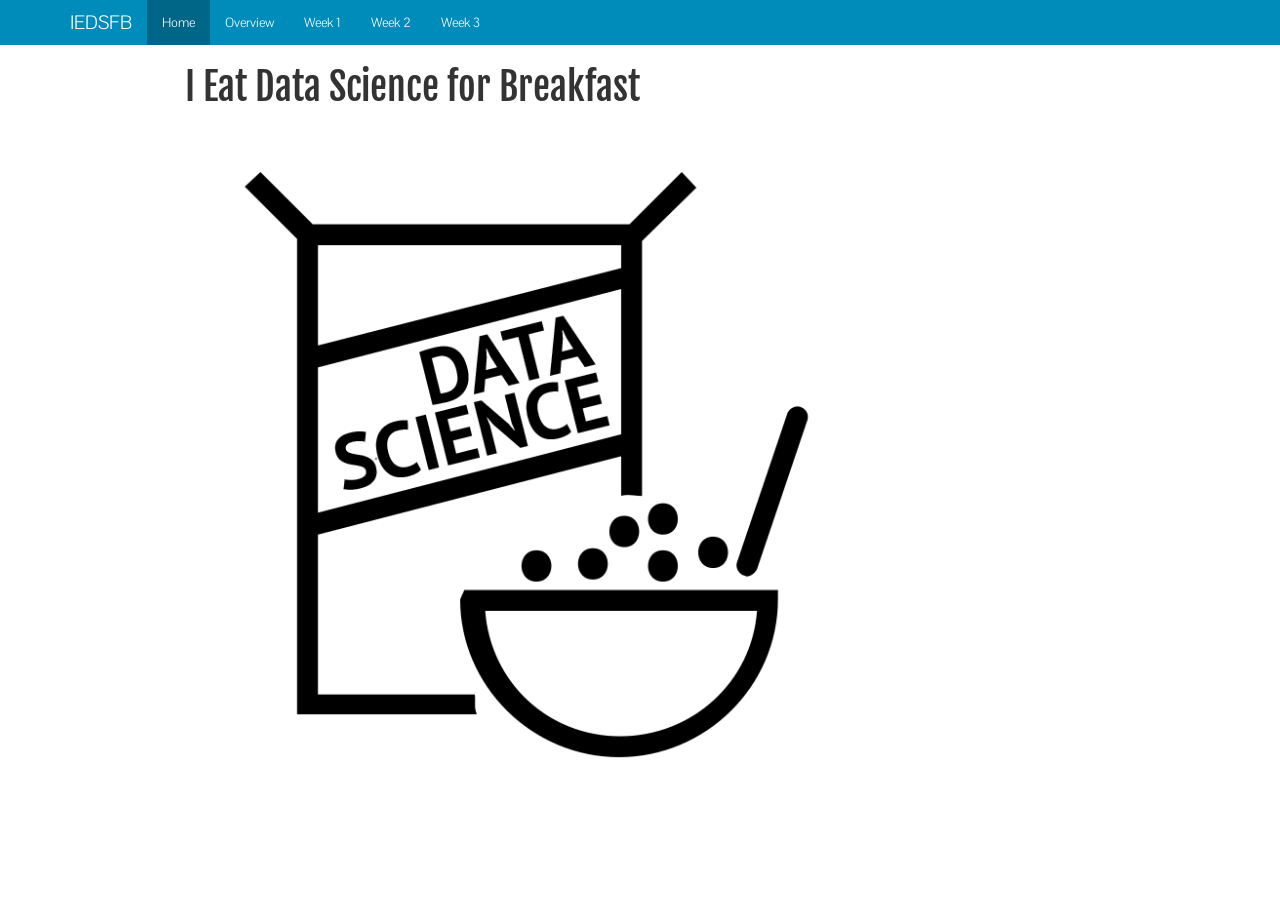
==== index.html @ e8905274 "New w3" ====
<!DOCTYPE html>

<html xmlns="http://www.w3.org/1999/xhtml">

<head>

<meta charset="utf-8" />
<meta http-equiv="Content-Type" content="text/html; charset=utf-8" />
<meta name="generator" content="pandoc" />




<title>I Eat Data Science for Breakfast</title>

<script src="site_libs/jquery-1.11.3/jquery.min.js"></script>
<meta name="viewport" content="width=device-width, initial-scale=1" />
<link href="site_libs/bootstrap-3.3.5/css/yeti.min.css" rel="stylesheet" />
<script src="site_libs/bootstrap-3.3.5/js/bootstrap.min.js"></script>
<script src="site_libs/bootstrap-3.3.5/shim/html5shiv.min.js"></script>
<script src="site_libs/bootstrap-3.3.5/shim/respond.min.js"></script>
<script src="site_libs/navigation-1.1/tabsets.js"></script>




<style type="text/css">
h1 {
  font-size: 34px;
}
h1.title {
  font-size: 38px;
}
h2 {
  font-size: 30px;
}
h3 {
  font-size: 24px;
}
h4 {
  font-size: 18px;
}
h5 {
  font-size: 16px;
}
h6 {
  font-size: 12px;
}
.table th:not([align]) {
  text-align: left;
}
</style>

<link rel="stylesheet" href="styles.css" type="text/css" />

</head>

<body>

<style type = "text/css">
.main-container {
  max-width: 940px;
  margin-left: auto;
  margin-right: auto;
}
code {
  color: inherit;
  background-color: rgba(0, 0, 0, 0.04);
}
img {
  max-width:100%;
  height: auto;
}
.tabbed-pane {
  padding-top: 12px;
}
button.code-folding-btn:focus {
  outline: none;
}
</style>


<style type="text/css">
/* padding for bootstrap navbar */
body {
  padding-top: 45px;
  padding-bottom: 40px;
}
/* offset scroll position for anchor links (for fixed navbar)  */
.section h1 {
  padding-top: 50px;
  margin-top: -50px;
}

.section h2 {
  padding-top: 50px;
  margin-top: -50px;
}
.section h3 {
  padding-top: 50px;
  margin-top: -50px;
}
.section h4 {
  padding-top: 50px;
  margin-top: -50px;
}
.section h5 {
  padding-top: 50px;
  margin-top: -50px;
}
.section h6 {
  padding-top: 50px;
  margin-top: -50px;
}
</style>

<script>
// manage active state of menu based on current page
$(document).ready(function () {
  // active menu anchor
  href = window.location.pathname
  href = href.substr(href.lastIndexOf('/') + 1)
  if (href === "")
    href = "index.html";
  var menuAnchor = $('a[href="' + href + '"]');

  // mark it active
  menuAnchor.parent().addClass('active');

  // if it's got a parent navbar menu mark it active as well
  menuAnchor.closest('li.dropdown').addClass('active');
});
</script>


<div class="container-fluid main-container">

<!-- tabsets -->
<script>
$(document).ready(function () {
  window.buildTabsets("TOC");
});
</script>

<!-- code folding -->






<div class="navbar navbar-inverse  navbar-fixed-top" role="navigation">
  <div class="container">
    <div class="navbar-header">
      <button type="button" class="navbar-toggle collapsed" data-toggle="collapse" data-target="#navbar">
        <span class="icon-bar"></span>
        <span class="icon-bar"></span>
        <span class="icon-bar"></span>
      </button>
      <a class="navbar-brand" href="index.html">IEDSFB</a>
    </div>
    <div id="navbar" class="navbar-collapse collapse">
      <ul class="nav navbar-nav">
        <li>
  <a href="index.html">Home</a>
</li>
<li>
  <a href="overview.html">Overview</a>
</li>
<li>
  <a href="w1.html">Week 1</a>
</li>
<li>
  <a href="w2.html">Week 2</a>
</li>
<li>
  <a href="w3.html">Week 3</a>
</li>
      </ul>
      <ul class="nav navbar-nav navbar-right">
        
      </ul>
    </div><!--/.nav-collapse -->
  </div><!--/.container -->
</div><!--/.navbar -->

<div class="fluid-row" id="header">



<h1 class="title toc-ignore">I Eat Data Science for Breakfast</h1>

</div>


<p><br></p>
<p><img src="img/ieat.png" width="75%" /></p>




</div>

<script>

// add bootstrap table styles to pandoc tables
function bootstrapStylePandocTables() {
  $('tr.header').parent('thead').parent('table').addClass('table table-condensed');
}
$(document).ready(function () {
  bootstrapStylePandocTables();
});


</script>

<!-- dynamically load mathjax for compatibility with self-contained -->
<script>
  (function () {
    var script = document.createElement("script");
    script.type = "text/javascript";
    script.src  = "https://mathjax.rstudio.com/latest/MathJax.js?config=TeX-AMS-MML_HTMLorMML";
    document.getElementsByTagName("head")[0].appendChild(script);
  })();
</script>

</body>
</html>
---- site_libs/bootstrap-3.3.5/css/yeti.min.css ----
@font-face {
  font-family: 'Open Sans';
  font-style: normal;
  font-weight: 300;
  src: url(fonts/OpenSansLight.ttf) format('truetype');
}
@font-face {
  font-family: 'Open Sans';
  font-style: normal;
  font-weight: 400;
  src: url(fonts/OpenSans.ttf) format('truetype');
}
@font-face {
  font-family: 'Open Sans';
  font-style: normal;
  font-weight: 700;
  src: url(fonts/OpenSansBold.ttf) format('truetype');
}
@font-face {
  font-family: 'Open Sans';
  font-style: italic;
  font-weight: 300;
  src: url(fonts/OpenSansLightItalic.ttf) format('truetype');
}
@font-face {
  font-family: 'Open Sans';
  font-style: italic;
  font-weight: 400;
  src: url(fonts/OpenSansItalic.ttf) format('truetype');
}
@font-face {
  font-family: 'Open Sans';
  font-style: italic;
  font-weight: 700;
  src: url(fonts/OpenSansBoldItalic.ttf) format('truetype');
}


/*!
 * bootswatch v3.3.6
 * Homepage: http://bootswatch.com
 * Copyright 2012-2015 Thomas Park
 * Licensed under MIT
 * Based on Bootstrap
*//*!
 * Bootstrap v3.3.6 (http://getbootstrap.com)
 * Copyright 2011-2015 Twitter, Inc.
 * Licensed under MIT (https://github.com/twbs/bootstrap/blob/master/LICENSE)
 *//*! normalize.css v3.0.3 | MIT License | github.com/necolas/normalize.css */html{font-family:sans-serif;-ms-text-size-adjust:100%;-webkit-text-size-adjust:100%}body{margin:0}article,aside,details,figcaption,figure,footer,header,hgroup,main,menu,nav,section,summary{display:block}audio,canvas,progress,video{display:inline-block;vertical-align:baseline}audio:not([controls]){display:none;height:0}[hidden],template{display:none}a{background-color:transparent}a:active,a:hover{outline:0}abbr[title]{border-bottom:1px dotted}b,strong{font-weight:bold}dfn{font-style:italic}h1{font-size:2em;margin:0.67em 0}mark{background:#ff0;color:#000}small{font-size:80%}sub,sup{font-size:75%;line-height:0;position:relative;vertical-align:baseline}sup{top:-0.5em}sub{bottom:-0.25em}img{border:0}svg:not(:root){overflow:hidden}figure{margin:1em 40px}hr{-webkit-box-sizing:content-box;-moz-box-sizing:content-box;box-sizing:content-box;height:0}pre{overflow:auto}code,kbd,pre,samp{font-family:monospace, monospace;font-size:1em}button,input,optgroup,select,textarea{color:inherit;font:inherit;margin:0}button{overflow:visible}button,select{text-transform:none}button,html input[type="button"],input[type="reset"],input[type="submit"]{-webkit-appearance:button;cursor:pointer}button[disabled],html input[disabled]{cursor:default}button::-moz-focus-inner,input::-moz-focus-inner{border:0;padding:0}input{line-height:normal}input[type="checkbox"],input[type="radio"]{-webkit-box-sizing:border-box;-moz-box-sizing:border-box;box-sizing:border-box;padding:0}input[type="number"]::-webkit-inner-spin-button,input[type="number"]::-webkit-outer-spin-button{height:auto}input[type="search"]{-webkit-appearance:textfield;-webkit-box-sizing:content-box;-moz-box-sizing:content-box;box-sizing:content-box}input[type="search"]::-webkit-search-cancel-button,input[type="search"]::-webkit-search-decoration{-webkit-appearance:none}fieldset{border:1px solid #c0c0c0;margin:0 2px;padding:0.35em 0.625em 0.75em}legend{border:0;padding:0}textarea{overflow:auto}optgroup{font-weight:bold}table{border-collapse:collapse;border-spacing:0}td,th{padding:0}/*! Source: https://github.com/h5bp/html5-boilerplate/blob/master/src/css/main.css */@media print{*,*:before,*:after{background:transparent !important;color:#000 !important;-webkit-box-shadow:none !important;box-shadow:none !important;text-shadow:none !important}a,a:visited{text-decoration:underline}a[href]:after{content:" (" attr(href) ")"}abbr[title]:after{content:" (" attr(title) ")"}a[href^="#"]:after,a[href^="javascript:"]:after{content:""}pre,blockquote{border:1px solid #999;page-break-inside:avoid}thead{display:table-header-group}tr,img{page-break-inside:avoid}img{max-width:100% !important}p,h2,h3{orphans:3;widows:3}h2,h3{page-break-after:avoid}.navbar{display:none}.btn>.caret,.dropup>.btn>.caret{border-top-color:#000 !important}.label{border:1px solid #000}.table{border-collapse:collapse !important}.table td,.table th{background-color:#fff !important}.table-bordered th,.table-bordered td{border:1px solid #ddd !important}}@font-face{font-family:'Glyphicons Halflings';src:url('../fonts/glyphicons-halflings-regular.eot');src:url('../fonts/glyphicons-halflings-regular.eot?#iefix') format('embedded-opentype'),url('../fonts/glyphicons-halflings-regular.woff') format('woff'),url('../fonts/glyphicons-halflings-regular.ttf') format('truetype'),url('../fonts/glyphicons-halflings-regular.svg#glyphicons_halflingsregular') format('svg')}.glyphicon{position:relative;top:1px;display:inline-block;font-family:'Glyphicons Halflings';font-style:normal;font-weight:normal;line-height:1;-webkit-font-smoothing:antialiased;-moz-osx-font-smoothing:grayscale}.glyphicon-asterisk:before{content:"\002a"}.glyphicon-plus:before{content:"\002b"}.glyphicon-euro:before,.glyphicon-eur:before{content:"\20ac"}.glyphicon-minus:before{content:"\2212"}.glyphicon-cloud:before{content:"\2601"}.glyphicon-envelope:before{content:"\2709"}.glyphicon-pencil:before{content:"\270f"}.glyphicon-glass:before{content:"\e001"}.glyphicon-music:before{content:"\e002"}.glyphicon-search:before{content:"\e003"}.glyphicon-heart:before{content:"\e005"}.glyphicon-star:before{content:"\e006"}.glyphicon-star-empty:before{content:"\e007"}.glyphicon-user:before{content:"\e008"}.glyphicon-film:before{content:"\e009"}.glyphicon-th-large:before{content:"\e010"}.glyphicon-th:before{content:"\e011"}.glyphicon-th-list:before{content:"\e012"}.glyphicon-ok:before{content:"\e013"}.glyphicon-remove:before{content:"\e014"}.glyphicon-zoom-in:before{content:"\e015"}.glyphicon-zoom-out:before{content:"\e016"}.glyphicon-off:before{content:"\e017"}.glyphicon-signal:before{content:"\e018"}.glyphicon-cog:before{content:"\e019"}.glyphicon-trash:before{content:"\e020"}.glyphicon-home:before{content:"\e021"}.glyphicon-file:before{content:"\e022"}.glyphicon-time:before{content:"\e023"}.glyphicon-road:before{content:"\e024"}.glyphicon-download-alt:before{content:"\e025"}.glyphicon-download:before{content:"\e026"}.glyphicon-upload:before{content:"\e027"}.glyphicon-inbox:before{content:"\e028"}.glyphicon-play-circle:before{content:"\e029"}.glyphicon-repeat:before{content:"\e030"}.glyphicon-refresh:before{content:"\e031"}.glyphicon-list-alt:before{content:"\e032"}.glyphicon-lock:before{content:"\e033"}.glyphicon-flag:before{content:"\e034"}.glyphicon-headphones:before{content:"\e035"}.glyphicon-volume-off:before{content:"\e036"}.glyphicon-volume-down:before{content:"\e037"}.glyphicon-volume-up:before{content:"\e038"}.glyphicon-qrcode:before{content:"\e039"}.glyphicon-barcode:before{content:"\e040"}.glyphicon-tag:before{content:"\e041"}.glyphicon-tags:before{content:"\e042"}.glyphicon-book:before{content:"\e043"}.glyphicon-bookmark:before{content:"\e044"}.glyphicon-print:before{content:"\e045"}.glyphicon-camera:before{content:"\e046"}.glyphicon-font:before{content:"\e047"}.glyphicon-bold:before{content:"\e048"}.glyphicon-italic:before{content:"\e049"}.glyphicon-text-height:before{content:"\e050"}.glyphicon-text-width:before{content:"\e051"}.glyphicon-align-left:before{content:"\e052"}.glyphicon-align-center:before{content:"\e053"}.glyphicon-align-right:before{content:"\e054"}.glyphicon-align-justify:before{content:"\e055"}.glyphicon-list:before{content:"\e056"}.glyphicon-indent-left:before{content:"\e057"}.glyphicon-indent-right:before{content:"\e058"}.glyphicon-facetime-video:before{content:"\e059"}.glyphicon-picture:before{content:"\e060"}.glyphicon-map-marker:before{content:"\e062"}.glyphicon-adjust:before{content:"\e063"}.glyphicon-tint:before{content:"\e064"}.glyphicon-edit:before{content:"\e065"}.glyphicon-share:before{content:"\e066"}.glyphicon-check:before{content:"\e067"}.glyphicon-move:before{content:"\e068"}.glyphicon-step-backward:before{content:"\e069"}.glyphicon-fast-backward:before{content:"\e070"}.glyphicon-backward:before{content:"\e071"}.glyphicon-play:before{content:"\e072"}.glyphicon-pause:before{content:"\e073"}.glyphicon-stop:before{content:"\e074"}.glyphicon-forward:before{content:"\e075"}.glyphicon-fast-forward:before{content:"\e076"}.glyphicon-step-forward:before{content:"\e077"}.glyphicon-eject:before{content:"\e078"}.glyphicon-chevron-left:before{content:"\e079"}.glyphicon-chevron-right:before{content:"\e080"}.glyphicon-plus-sign:before{content:"\e081"}.glyphicon-minus-sign:before{content:"\e082"}.glyphicon-remove-sign:before{content:"\e083"}.glyphicon-ok-sign:before{content:"\e084"}.glyphicon-question-sign:before{content:"\e085"}.glyphicon-info-sign:before{content:"\e086"}.glyphicon-screenshot:before{content:"\e087"}.glyphicon-remove-circle:before{content:"\e088"}.glyphicon-ok-circle:before{content:"\e089"}.glyphicon-ban-circle:before{content:"\e090"}.glyphicon-arrow-left:before{content:"\e091"}.glyphicon-arrow-right:before{content:"\e092"}.glyphicon-arrow-up:before{content:"\e093"}.glyphicon-arrow-down:before{content:"\e094"}.glyphicon-share-alt:before{content:"\e095"}.glyphicon-resize-full:before{content:"\e096"}.glyphicon-resize-small:before{content:"\e097"}.glyphicon-exclamation-sign:before{content:"\e101"}.glyphicon-gift:before{content:"\e102"}.glyphicon-leaf:before{content:"\e103"}.glyphicon-fire:before{content:"\e104"}.glyphicon-eye-open:before{content:"\e105"}.glyphicon-eye-close:before{content:"\e106"}.glyphicon-warning-sign:before{content:"\e107"}.glyphicon-plane:before{content:"\e108"}.glyphicon-calendar:before{content:"\e109"}.glyphicon-random:before{content:"\e110"}.glyphicon-comment:before{content:"\e111"}.glyphicon-magnet:before{content:"\e112"}.glyphicon-chevron-up:before{content:"\e113"}.glyphicon-chevron-down:before{content:"\e114"}.glyphicon-retweet:before{content:"\e115"}.glyphicon-shopping-cart:before{content:"\e116"}.glyphicon-folder-close:before{content:"\e117"}.glyphicon-folder-open:before{content:"\e118"}.glyphicon-resize-vertical:before{content:"\e119"}.glyphicon-resize-horizontal:before{content:"\e120"}.glyphicon-hdd:before{content:"\e121"}.glyphicon-bullhorn:before{content:"\e122"}.glyphicon-bell:before{content:"\e123"}.glyphicon-certificate:before{content:"\e124"}.glyphicon-thumbs-up:before{content:"\e125"}.glyphicon-thumbs-down:before{content:"\e126"}.glyphicon-hand-right:before{content:"\e127"}.glyphicon-hand-left:before{content:"\e128"}.glyphicon-hand-up:before{content:"\e129"}.glyphicon-hand-down:before{content:"\e130"}.glyphicon-circle-arrow-right:before{content:"\e131"}.glyphicon-circle-arrow-left:before{content:"\e132"}.glyphicon-circle-arrow-up:before{content:"\e133"}.glyphicon-circle-arrow-down:before{content:"\e134"}.glyphicon-globe:before{content:"\e135"}.glyphicon-wrench:before{content:"\e136"}.glyphicon-tasks:before{content:"\e137"}.glyphicon-filter:before{content:"\e138"}.glyphicon-briefcase:before{content:"\e139"}.glyphicon-fullscreen:before{content:"\e140"}.glyphicon-dashboard:before{content:"\e141"}.glyphicon-paperclip:before{content:"\e142"}.glyphicon-heart-empty:before{content:"\e143"}.glyphicon-link:before{content:"\e144"}.glyphicon-phone:before{content:"\e145"}.glyphicon-pushpin:before{content:"\e146"}.glyphicon-usd:before{content:"\e148"}.glyphicon-gbp:before{content:"\e149"}.glyphicon-sort:before{content:"\e150"}.glyphicon-sort-by-alphabet:before{content:"\e151"}.glyphicon-sort-by-alphabet-alt:before{content:"\e152"}.glyphicon-sort-by-order:before{content:"\e153"}.glyphicon-sort-by-order-alt:before{content:"\e154"}.glyphicon-sort-by-attributes:before{content:"\e155"}.glyphicon-sort-by-attributes-alt:before{content:"\e156"}.glyphicon-unchecked:before{content:"\e157"}.glyphicon-expand:before{content:"\e158"}.glyphicon-collapse-down:before{content:"\e159"}.glyphicon-collapse-up:before{content:"\e160"}.glyphicon-log-in:before{content:"\e161"}.glyphicon-flash:before{content:"\e162"}.glyphicon-log-out:before{content:"\e163"}.glyphicon-new-window:before{content:"\e164"}.glyphicon-record:before{content:"\e165"}.glyphicon-save:before{content:"\e166"}.glyphicon-open:before{content:"\e167"}.glyphicon-saved:before{content:"\e168"}.glyphicon-import:before{content:"\e169"}.glyphicon-export:before{content:"\e170"}.glyphicon-send:before{content:"\e171"}.glyphicon-floppy-disk:before{content:"\e172"}.glyphicon-floppy-saved:before{content:"\e173"}.glyphicon-floppy-remove:before{content:"\e174"}.glyphicon-floppy-save:before{content:"\e175"}.glyphicon-floppy-open:before{content:"\e176"}.glyphicon-credit-card:before{content:"\e177"}.glyphicon-transfer:before{content:"\e178"}.glyphicon-cutlery:before{content:"\e179"}.glyphicon-header:before{content:"\e180"}.glyphicon-compressed:before{content:"\e181"}.glyphicon-earphone:before{content:"\e182"}.glyphicon-phone-alt:before{content:"\e183"}.glyphicon-tower:before{content:"\e184"}.glyphicon-stats:before{content:"\e185"}.glyphicon-sd-video:before{content:"\e186"}.glyphicon-hd-video:before{content:"\e187"}.glyphicon-subtitles:before{content:"\e188"}.glyphicon-sound-stereo:before{content:"\e189"}.glyphicon-sound-dolby:before{content:"\e190"}.glyphicon-sound-5-1:before{content:"\e191"}.glyphicon-sound-6-1:before{content:"\e192"}.glyphicon-sound-7-1:before{content:"\e193"}.glyphicon-copyright-mark:before{content:"\e194"}.glyphicon-registration-mark:before{content:"\e195"}.glyphicon-cloud-download:before{content:"\e197"}.glyphicon-cloud-upload:before{content:"\e198"}.glyphicon-tree-conifer:before{content:"\e199"}.glyphicon-tree-deciduous:before{content:"\e200"}.glyphicon-cd:before{content:"\e201"}.glyphicon-save-file:before{content:"\e202"}.glyphicon-open-file:before{content:"\e203"}.glyphicon-level-up:before{content:"\e204"}.glyphicon-copy:before{content:"\e205"}.glyphicon-paste:before{content:"\e206"}.glyphicon-alert:before{content:"\e209"}.glyphicon-equalizer:before{content:"\e210"}.glyphicon-king:before{content:"\e211"}.glyphicon-queen:before{content:"\e212"}.glyphicon-pawn:before{content:"\e213"}.glyphicon-bishop:before{content:"\e214"}.glyphicon-knight:before{content:"\e215"}.glyphicon-baby-formula:before{content:"\e216"}.glyphicon-tent:before{content:"\26fa"}.glyphicon-blackboard:before{content:"\e218"}.glyphicon-bed:before{content:"\e219"}.glyphicon-apple:before{content:"\f8ff"}.glyphicon-erase:before{content:"\e221"}.glyphicon-hourglass:before{content:"\231b"}.glyphicon-lamp:before{content:"\e223"}.glyphicon-duplicate:before{content:"\e224"}.glyphicon-piggy-bank:before{content:"\e225"}.glyphicon-scissors:before{content:"\e226"}.glyphicon-bitcoin:before{content:"\e227"}.glyphicon-btc:before{content:"\e227"}.glyphicon-xbt:before{content:"\e227"}.glyphicon-yen:before{content:"\00a5"}.glyphicon-jpy:before{content:"\00a5"}.glyphicon-ruble:before{content:"\20bd"}.glyphicon-rub:before{content:"\20bd"}.glyphicon-scale:before{content:"\e230"}.glyphicon-ice-lolly:before{content:"\e231"}.glyphicon-ice-lolly-tasted:before{content:"\e232"}.glyphicon-education:before{content:"\e233"}.glyphicon-option-horizontal:before{content:"\e234"}.glyphicon-option-vertical:before{content:"\e235"}.glyphicon-menu-hamburger:before{content:"\e236"}.glyphicon-modal-window:before{content:"\e237"}.glyphicon-oil:before{content:"\e238"}.glyphicon-grain:before{content:"\e239"}.glyphicon-sunglasses:before{content:"\e240"}.glyphicon-text-size:before{content:"\e241"}.glyphicon-text-color:before{content:"\e242"}.glyphicon-text-background:before{content:"\e243"}.glyphicon-object-align-top:before{content:"\e244"}.glyphicon-object-align-bottom:before{content:"\e245"}.glyphicon-object-align-horizontal:before{content:"\e246"}.glyphicon-object-align-left:before{content:"\e247"}.glyphicon-object-align-vertical:before{content:"\e248"}.glyphicon-object-align-right:before{content:"\e249"}.glyphicon-triangle-right:before{content:"\e250"}.glyphicon-triangle-left:before{content:"\e251"}.glyphicon-triangle-bottom:before{content:"\e252"}.glyphicon-triangle-top:before{content:"\e253"}.glyphicon-console:before{content:"\e254"}.glyphicon-superscript:before{content:"\e255"}.glyphicon-subscript:before{content:"\e256"}.glyphicon-menu-left:before{content:"\e257"}.glyphicon-menu-right:before{content:"\e258"}.glyphicon-menu-down:before{content:"\e259"}.glyphicon-menu-up:before{content:"\e260"}*{-webkit-box-sizing:border-box;-moz-box-sizing:border-box;box-sizing:border-box}*:before,*:after{-webkit-box-sizing:border-box;-moz-box-sizing:border-box;box-sizing:border-box}html{font-size:10px;-webkit-tap-highlight-color:rgba(0,0,0,0)}body{font-family:"Open Sans","Helvetica Neue",Helvetica,Arial,sans-serif;font-size:15px;line-height:1.4;color:#222222;background-color:#ffffff}input,button,select,textarea{font-family:inherit;font-size:inherit;line-height:inherit}a{color:#008cba;text-decoration:none}a:hover,a:focus{color:#008cba;text-decoration:underline}a:focus{outline:thin dotted;outline:5px auto -webkit-focus-ring-color;outline-offset:-2px}figure{margin:0}img{vertical-align:middle}.img-responsive,.thumbnail>img,.thumbnail a>img,.carousel-inner>.item>img,.carousel-inner>.item>a>img{display:block;max-width:100%;height:auto}.img-rounded{border-radius:0}.img-thumbnail{padding:4px;line-height:1.4;background-color:#ffffff;border:1px solid #dddddd;border-radius:0;-webkit-transition:all .2s ease-in-out;-o-transition:all .2s ease-in-out;transition:all .2s ease-in-out;display:inline-block;max-width:100%;height:auto}.img-circle{border-radius:50%}hr{margin-top:21px;margin-bottom:21px;border:0;border-top:1px solid #dddddd}.sr-only{position:absolute;width:1px;height:1px;margin:-1px;padding:0;overflow:hidden;clip:rect(0, 0, 0, 0);border:0}.sr-only-focusable:active,.sr-only-focusable:focus{position:static;width:auto;height:auto;margin:0;overflow:visible;clip:auto}[role="button"]{cursor:pointer}h1,h2,h3,h4,h5,h6,.h1,.h2,.h3,.h4,.h5,.h6{font-family:"Open Sans","Helvetica Neue",Helvetica,Arial,sans-serif;font-weight:300;line-height:1.1;color:inherit}h1 small,h2 small,h3 small,h4 small,h5 small,h6 small,.h1 small,.h2 small,.h3 small,.h4 small,.h5 small,.h6 small,h1 .small,h2 .small,h3 .small,h4 .small,h5 .small,h6 .small,.h1 .small,.h2 .small,.h3 .small,.h4 .small,.h5 .small,.h6 .small{font-weight:normal;line-height:1;color:#999999}h1,.h1,h2,.h2,h3,.h3{margin-top:21px;margin-bottom:10.5px}h1 small,.h1 small,h2 small,.h2 small,h3 small,.h3 small,h1 .small,.h1 .small,h2 .small,.h2 .small,h3 .small,.h3 .small{font-size:65%}h4,.h4,h5,.h5,h6,.h6{margin-top:10.5px;margin-bottom:10.5px}h4 small,.h4 small,h5 small,.h5 small,h6 small,.h6 small,h4 .small,.h4 .small,h5 .small,.h5 .small,h6 .small,.h6 .small{font-size:75%}h1,.h1{font-size:39px}h2,.h2{font-size:32px}h3,.h3{font-size:26px}h4,.h4{font-size:19px}h5,.h5{font-size:15px}h6,.h6{font-size:13px}p{margin:0 0 10.5px}.lead{margin-bottom:21px;font-size:17px;font-weight:300;line-height:1.4}@media (min-width:768px){.lead{font-size:22.5px}}small,.small{font-size:80%}mark,.mark{background-color:#fcf8e3;padding:.2em}.text-left{text-align:left}.text-right{text-align:right}.text-center{text-align:center}.text-justify{text-align:justify}.text-nowrap{white-space:nowrap}.text-lowercase{text-transform:lowercase}.text-uppercase{text-transform:uppercase}.text-capitalize{text-transform:capitalize}.text-muted{color:#999999}.text-primary{color:#008cba}a.text-primary:hover,a.text-primary:focus{color:#006687}.text-success{color:#43ac6a}a.text-success:hover,a.text-success:focus{color:#358753}.text-info{color:#5bc0de}a.text-info:hover,a.text-info:focus{color:#31b0d5}.text-warning{color:#e99002}a.text-warning:hover,a.text-warning:focus{color:#b67102}.text-danger{color:#f04124}a.text-danger:hover,a.text-danger:focus{color:#d32a0e}.bg-primary{color:#fff;background-color:#008cba}a.bg-primary:hover,a.bg-primary:focus{background-color:#006687}.bg-success{background-color:#dff0d8}a.bg-success:hover,a.bg-success:focus{background-color:#c1e2b3}.bg-info{background-color:#d9edf7}a.bg-info:hover,a.bg-info:focus{background-color:#afd9ee}.bg-warning{background-color:#fcf8e3}a.bg-warning:hover,a.bg-warning:focus{background-color:#f7ecb5}.bg-danger{background-color:#f2dede}a.bg-danger:hover,a.bg-danger:focus{background-color:#e4b9b9}.page-header{padding-bottom:9.5px;margin:42px 0 21px;border-bottom:1px solid #dddddd}ul,ol{margin-top:0;margin-bottom:10.5px}ul ul,ol ul,ul ol,ol ol{margin-bottom:0}.list-unstyled{padding-left:0;list-style:none}.list-inline{padding-left:0;list-style:none;margin-left:-5px}.list-inline>li{display:inline-block;padding-left:5px;padding-right:5px}dl{margin-top:0;margin-bottom:21px}dt,dd{line-height:1.4}dt{font-weight:bold}dd{margin-left:0}@media (min-width:768px){.dl-horizontal dt{float:left;width:160px;clear:left;text-align:right;overflow:hidden;text-overflow:ellipsis;white-space:nowrap}.dl-horizontal dd{margin-left:180px}}abbr[title],abbr[data-original-title]{cursor:help;border-bottom:1px dotted #999999}.initialism{font-size:90%;text-transform:uppercase}blockquote{padding:10.5px 21px;margin:0 0 21px;font-size:18.75px;border-left:5px solid #dddddd}blockquote p:last-child,blockquote ul:last-child,blockquote ol:last-child{margin-bottom:0}blockquote footer,blockquote small,blockquote .small{display:block;font-size:80%;line-height:1.4;color:#6f6f6f}blockquote footer:before,blockquote small:before,blockquote .small:before{content:'\2014 \00A0'}.blockquote-reverse,blockquote.pull-right{padding-right:15px;padding-left:0;border-right:5px solid #dddddd;border-left:0;text-align:right}.blockquote-reverse footer:before,blockquote.pull-right footer:before,.blockquote-reverse small:before,blockquote.pull-right small:before,.blockquote-reverse .small:before,blockquote.pull-right .small:before{content:''}.blockquote-reverse footer:after,blockquote.pull-right footer:after,.blockquote-reverse small:after,blockquote.pull-right small:after,.blockquote-reverse .small:after,blockquote.pull-right .small:after{content:'\00A0 \2014'}address{margin-bottom:21px;font-style:normal;line-height:1.4}code,kbd,pre,samp{font-family:monospace}code{padding:2px 4px;font-size:90%;color:#c7254e;background-color:#f9f2f4;border-radius:0}kbd{padding:2px 4px;font-size:90%;color:#ffffff;background-color:#333333;border-radius:0;-webkit-box-shadow:inset 0 -1px 0 rgba(0,0,0,0.25);box-shadow:inset 0 -1px 0 rgba(0,0,0,0.25)}kbd kbd{padding:0;font-size:100%;font-weight:bold;-webkit-box-shadow:none;box-shadow:none}pre{display:block;padding:10px;margin:0 0 10.5px;font-size:14px;line-height:1.4;word-break:break-all;word-wrap:break-word;color:#333333;background-color:#f5f5f5;border:1px solid #cccccc;border-radius:0}pre code{padding:0;font-size:inherit;color:inherit;white-space:pre-wrap;background-color:transparent;border-radius:0}.pre-scrollable{max-height:340px;overflow-y:scroll}.container{margin-right:auto;margin-left:auto;padding-left:15px;padding-right:15px}@media (min-width:768px){.container{width:750px}}@media (min-width:992px){.container{width:970px}}@media (min-width:1200px){.container{width:1170px}}.container-fluid{margin-right:auto;margin-left:auto;padding-left:15px;padding-right:15px}.row{margin-left:-15px;margin-right:-15px}.col-xs-1,.col-sm-1,.col-md-1,.col-lg-1,.col-xs-2,.col-sm-2,.col-md-2,.col-lg-2,.col-xs-3,.col-sm-3,.col-md-3,.col-lg-3,.col-xs-4,.col-sm-4,.col-md-4,.col-lg-4,.col-xs-5,.col-sm-5,.col-md-5,.col-lg-5,.col-xs-6,.col-sm-6,.col-md-6,.col-lg-6,.col-xs-7,.col-sm-7,.col-md-7,.col-lg-7,.col-xs-8,.col-sm-8,.col-md-8,.col-lg-8,.col-xs-9,.col-sm-9,.col-md-9,.col-lg-9,.col-xs-10,.col-sm-10,.col-md-10,.col-lg-10,.col-xs-11,.col-sm-11,.col-md-11,.col-lg-11,.col-xs-12,.col-sm-12,.col-md-12,.col-lg-12{position:relative;min-height:1px;padding-left:15px;padding-right:15px}.col-xs-1,.col-xs-2,.col-xs-3,.col-xs-4,.col-xs-5,.col-xs-6,.col-xs-7,.col-xs-8,.col-xs-9,.col-xs-10,.col-xs-11,.col-xs-12{float:left}.col-xs-12{width:100%}.col-xs-11{width:91.66666667%}.col-xs-10{width:83.33333333%}.col-xs-9{width:75%}.col-xs-8{width:66.66666667%}.col-xs-7{width:58.33333333%}.col-xs-6{width:50%}.col-xs-5{width:41.66666667%}.col-xs-4{width:33.33333333%}.col-xs-3{width:25%}.col-xs-2{width:16.66666667%}.col-xs-1{width:8.33333333%}.col-xs-pull-12{right:100%}.col-xs-pull-11{right:91.66666667%}.col-xs-pull-10{right:83.33333333%}.col-xs-pull-9{right:75%}.col-xs-pull-8{right:66.66666667%}.col-xs-pull-7{right:58.33333333%}.col-xs-pull-6{right:50%}.col-xs-pull-5{right:41.66666667%}.col-xs-pull-4{right:33.33333333%}.col-xs-pull-3{right:25%}.col-xs-pull-2{right:16.66666667%}.col-xs-pull-1{right:8.33333333%}.col-xs-pull-0{right:auto}.col-xs-push-12{left:100%}.col-xs-push-11{left:91.66666667%}.col-xs-push-10{left:83.33333333%}.col-xs-push-9{left:75%}.col-xs-push-8{left:66.66666667%}.col-xs-push-7{left:58.33333333%}.col-xs-push-6{left:50%}.col-xs-push-5{left:41.66666667%}.col-xs-push-4{left:33.33333333%}.col-xs-push-3{left:25%}.col-xs-push-2{left:16.66666667%}.col-xs-push-1{left:8.33333333%}.col-xs-push-0{left:auto}.col-xs-offset-12{margin-left:100%}.col-xs-offset-11{margin-left:91.66666667%}.col-xs-offset-10{margin-left:83.33333333%}.col-xs-offset-9{margin-left:75%}.col-xs-offset-8{margin-left:66.66666667%}.col-xs-offset-7{margin-left:58.33333333%}.col-xs-offset-6{margin-left:50%}.col-xs-offset-5{margin-left:41.66666667%}.col-xs-offset-4{margin-left:33.33333333%}.col-xs-offset-3{margin-left:25%}.col-xs-offset-2{margin-left:16.66666667%}.col-xs-offset-1{margin-left:8.33333333%}.col-xs-offset-0{margin-left:0%}@media (min-width:768px){.col-sm-1,.col-sm-2,.col-sm-3,.col-sm-4,.col-sm-5,.col-sm-6,.col-sm-7,.col-sm-8,.col-sm-9,.col-sm-10,.col-sm-11,.col-sm-12{float:left}.col-sm-12{width:100%}.col-sm-11{width:91.66666667%}.col-sm-10{width:83.33333333%}.col-sm-9{width:75%}.col-sm-8{width:66.66666667%}.col-sm-7{width:58.33333333%}.col-sm-6{width:50%}.col-sm-5{width:41.66666667%}.col-sm-4{width:33.33333333%}.col-sm-3{width:25%}.col-sm-2{width:16.66666667%}.col-sm-1{width:8.33333333%}.col-sm-pull-12{right:100%}.col-sm-pull-11{right:91.66666667%}.col-sm-pull-10{right:83.33333333%}.col-sm-pull-9{right:75%}.col-sm-pull-8{right:66.66666667%}.col-sm-pull-7{right:58.33333333%}.col-sm-pull-6{right:50%}.col-sm-pull-5{right:41.66666667%}.col-sm-pull-4{right:33.33333333%}.col-sm-pull-3{right:25%}.col-sm-pull-2{right:16.66666667%}.col-sm-pull-1{right:8.33333333%}.col-sm-pull-0{right:auto}.col-sm-push-12{left:100%}.col-sm-push-11{left:91.66666667%}.col-sm-push-10{left:83.33333333%}.col-sm-push-9{left:75%}.col-sm-push-8{left:66.66666667%}.col-sm-push-7{left:58.33333333%}.col-sm-push-6{left:50%}.col-sm-push-5{left:41.66666667%}.col-sm-push-4{left:33.33333333%}.col-sm-push-3{left:25%}.col-sm-push-2{left:16.66666667%}.col-sm-push-1{left:8.33333333%}.col-sm-push-0{left:auto}.col-sm-offset-12{margin-left:100%}.col-sm-offset-11{margin-left:91.66666667%}.col-sm-offset-10{margin-left:83.33333333%}.col-sm-offset-9{margin-left:75%}.col-sm-offset-8{margin-left:66.66666667%}.col-sm-offset-7{margin-left:58.33333333%}.col-sm-offset-6{margin-left:50%}.col-sm-offset-5{margin-left:41.66666667%}.col-sm-offset-4{margin-left:33.33333333%}.col-sm-offset-3{margin-left:25%}.col-sm-offset-2{margin-left:16.66666667%}.col-sm-offset-1{margin-left:8.33333333%}.col-sm-offset-0{margin-left:0%}}@media (min-width:992px){.col-md-1,.col-md-2,.col-md-3,.col-md-4,.col-md-5,.col-md-6,.col-md-7,.col-md-8,.col-md-9,.col-md-10,.col-md-11,.col-md-12{float:left}.col-md-12{width:100%}.col-md-11{width:91.66666667%}.col-md-10{width:83.33333333%}.col-md-9{width:75%}.col-md-8{width:66.66666667%}.col-md-7{width:58.33333333%}.col-md-6{width:50%}.col-md-5{width:41.66666667%}.col-md-4{width:33.33333333%}.col-md-3{width:25%}.col-md-2{width:16.66666667%}.col-md-1{width:8.33333333%}.col-md-pull-12{right:100%}.col-md-pull-11{right:91.66666667%}.col-md-pull-10{right:83.33333333%}.col-md-pull-9{right:75%}.col-md-pull-8{right:66.66666667%}.col-md-pull-7{right:58.33333333%}.col-md-pull-6{right:50%}.col-md-pull-5{right:41.66666667%}.col-md-pull-4{right:33.33333333%}.col-md-pull-3{right:25%}.col-md-pull-2{right:16.66666667%}.col-md-pull-1{right:8.33333333%}.col-md-pull-0{right:auto}.col-md-push-12{left:100%}.col-md-push-11{left:91.66666667%}.col-md-push-10{left:83.33333333%}.col-md-push-9{left:75%}.col-md-push-8{left:66.66666667%}.col-md-push-7{left:58.33333333%}.col-md-push-6{left:50%}.col-md-push-5{left:41.66666667%}.col-md-push-4{left:33.33333333%}.col-md-push-3{left:25%}.col-md-push-2{left:16.66666667%}.col-md-push-1{left:8.33333333%}.col-md-push-0{left:auto}.col-md-offset-12{margin-left:100%}.col-md-offset-11{margin-left:91.66666667%}.col-md-offset-10{margin-left:83.33333333%}.col-md-offset-9{margin-left:75%}.col-md-offset-8{margin-left:66.66666667%}.col-md-offset-7{margin-left:58.33333333%}.col-md-offset-6{margin-left:50%}.col-md-offset-5{margin-left:41.66666667%}.col-md-offset-4{margin-left:33.33333333%}.col-md-offset-3{margin-left:25%}.col-md-offset-2{margin-left:16.66666667%}.col-md-offset-1{margin-left:8.33333333%}.col-md-offset-0{margin-left:0%}}@media (min-width:1200px){.col-lg-1,.col-lg-2,.col-lg-3,.col-lg-4,.col-lg-5,.col-lg-6,.col-lg-7,.col-lg-8,.col-lg-9,.col-lg-10,.col-lg-11,.col-lg-12{float:left}.col-lg-12{width:100%}.col-lg-11{width:91.66666667%}.col-lg-10{width:83.33333333%}.col-lg-9{width:75%}.col-lg-8{width:66.66666667%}.col-lg-7{width:58.33333333%}.col-lg-6{width:50%}.col-lg-5{width:41.66666667%}.col-lg-4{width:33.33333333%}.col-lg-3{width:25%}.col-lg-2{width:16.66666667%}.col-lg-1{width:8.33333333%}.col-lg-pull-12{right:100%}.col-lg-pull-11{right:91.66666667%}.col-lg-pull-10{right:83.33333333%}.col-lg-pull-9{right:75%}.col-lg-pull-8{right:66.66666667%}.col-lg-pull-7{right:58.33333333%}.col-lg-pull-6{right:50%}.col-lg-pull-5{right:41.66666667%}.col-lg-pull-4{right:33.33333333%}.col-lg-pull-3{right:25%}.col-lg-pull-2{right:16.66666667%}.col-lg-pull-1{right:8.33333333%}.col-lg-pull-0{right:auto}.col-lg-push-12{left:100%}.col-lg-push-11{left:91.66666667%}.col-lg-push-10{left:83.33333333%}.col-lg-push-9{left:75%}.col-lg-push-8{left:66.66666667%}.col-lg-push-7{left:58.33333333%}.col-lg-push-6{left:50%}.col-lg-push-5{left:41.66666667%}.col-lg-push-4{left:33.33333333%}.col-lg-push-3{left:25%}.col-lg-push-2{left:16.66666667%}.col-lg-push-1{left:8.33333333%}.col-lg-push-0{left:auto}.col-lg-offset-12{margin-left:100%}.col-lg-offset-11{margin-left:91.66666667%}.col-lg-offset-10{margin-left:83.33333333%}.col-lg-offset-9{margin-left:75%}.col-lg-offset-8{margin-left:66.66666667%}.col-lg-offset-7{margin-left:58.33333333%}.col-lg-offset-6{margin-left:50%}.col-lg-offset-5{margin-left:41.66666667%}.col-lg-offset-4{margin-left:33.33333333%}.col-lg-offset-3{margin-left:25%}.col-lg-offset-2{margin-left:16.66666667%}.col-lg-offset-1{margin-left:8.33333333%}.col-lg-offset-0{margin-left:0%}}table{background-color:transparent}caption{padding-top:8px;padding-bottom:8px;color:#999999;text-align:left}th{}.table{width:100%;max-width:100%;margin-bottom:21px}.table>thead>tr>th,.table>tbody>tr>th,.table>tfoot>tr>th,.table>thead>tr>td,.table>tbody>tr>td,.table>tfoot>tr>td{padding:8px;line-height:1.4;vertical-align:top;border-top:1px solid #dddddd}.table>thead>tr>th{vertical-align:bottom;border-bottom:2px solid #dddddd}.table>caption+thead>tr:first-child>th,.table>colgroup+thead>tr:first-child>th,.table>thead:first-child>tr:first-child>th,.table>caption+thead>tr:first-child>td,.table>colgroup+thead>tr:first-child>td,.table>thead:first-child>tr:first-child>td{border-top:0}.table>tbody+tbody{border-top:2px solid #dddddd}.table .table{background-color:#ffffff}.table-condensed>thead>tr>th,.table-condensed>tbody>tr>th,.table-condensed>tfoot>tr>th,.table-condensed>thead>tr>td,.table-condensed>tbody>tr>td,.table-condensed>tfoot>tr>td{padding:5px}.table-bordered{border:1px solid #dddddd}.table-bordered>thead>tr>th,.table-bordered>tbody>tr>th,.table-bordered>tfoot>tr>th,.table-bordered>thead>tr>td,.table-bordered>tbody>tr>td,.table-bordered>tfoot>tr>td{border:1px solid #dddddd}.table-bordered>thead>tr>th,.table-bordered>thead>tr>td{border-bottom-width:2px}.table-striped>tbody>tr:nth-of-type(odd){background-color:#f9f9f9}.table-hover>tbody>tr:hover{background-color:#f5f5f5}table col[class*="col-"]{position:static;float:none;display:table-column}table td[class*="col-"],table th[class*="col-"]{position:static;float:none;display:table-cell}.table>thead>tr>td.active,.table>tbody>tr>td.active,.table>tfoot>tr>td.active,.table>thead>tr>th.active,.table>tbody>tr>th.active,.table>tfoot>tr>th.active,.table>thead>tr.active>td,.table>tbody>tr.active>td,.table>tfoot>tr.active>td,.table>thead>tr.active>th,.table>tbody>tr.active>th,.table>tfoot>tr.active>th{background-color:#f5f5f5}.table-hover>tbody>tr>td.active:hover,.table-hover>tbody>tr>th.active:hover,.table-hover>tbody>tr.active:hover>td,.table-hover>tbody>tr:hover>.active,.table-hover>tbody>tr.active:hover>th{background-color:#e8e8e8}.table>thead>tr>td.success,.table>tbody>tr>td.success,.table>tfoot>tr>td.success,.table>thead>tr>th.success,.table>tbody>tr>th.success,.table>tfoot>tr>th.success,.table>thead>tr.success>td,.table>tbody>tr.success>td,.table>tfoot>tr.success>td,.table>thead>tr.success>th,.table>tbody>tr.success>th,.table>tfoot>tr.success>th{background-color:#dff0d8}.table-hover>tbody>tr>td.success:hover,.table-hover>tbody>tr>th.success:hover,.table-hover>tbody>tr.success:hover>td,.table-hover>tbody>tr:hover>.success,.table-hover>tbody>tr.success:hover>th{background-color:#d0e9c6}.table>thead>tr>td.info,.table>tbody>tr>td.info,.table>tfoot>tr>td.info,.table>thead>tr>th.info,.table>tbody>tr>th.info,.table>tfoot>tr>th.info,.table>thead>tr.info>td,.table>tbody>tr.info>td,.table>tfoot>tr.info>td,.table>thead>tr.info>th,.table>tbody>tr.info>th,.table>tfoot>tr.info>th{background-color:#d9edf7}.table-hover>tbody>tr>td.info:hover,.table-hover>tbody>tr>th.info:hover,.table-hover>tbody>tr.info:hover>td,.table-hover>tbody>tr:hover>.info,.table-hover>tbody>tr.info:hover>th{background-color:#c4e3f3}.table>thead>tr>td.warning,.table>tbody>tr>td.warning,.table>tfoot>tr>td.warning,.table>thead>tr>th.warning,.table>tbody>tr>th.warning,.table>tfoot>tr>th.warning,.table>thead>tr.warning>td,.table>tbody>tr.warning>td,.table>tfoot>tr.warning>td,.table>thead>tr.warning>th,.table>tbody>tr.warning>th,.table>tfoot>tr.warning>th{background-color:#fcf8e3}.table-hover>tbody>tr>td.warning:hover,.table-hover>tbody>tr>th.warning:hover,.table-hover>tbody>tr.warning:hover>td,.table-hover>tbody>tr:hover>.warning,.table-hover>tbody>tr.warning:hover>th{background-color:#faf2cc}.table>thead>tr>td.danger,.table>tbody>tr>td.danger,.table>tfoot>tr>td.danger,.table>thead>tr>th.danger,.table>tbody>tr>th.danger,.table>tfoot>tr>th.danger,.table>thead>tr.danger>td,.table>tbody>tr.danger>td,.table>tfoot>tr.danger>td,.table>thead>tr.danger>th,.table>tbody>tr.danger>th,.table>tfoot>tr.danger>th{background-color:#f2dede}.table-hover>tbody>tr>td.danger:hover,.table-hover>tbody>tr>th.danger:hover,.table-hover>tbody>tr.danger:hover>td,.table-hover>tbody>tr:hover>.danger,.table-hover>tbody>tr.danger:hover>th{background-color:#ebcccc}.table-responsive{overflow-x:auto;min-height:0.01%}@media screen and (max-width:767px){.table-responsive{width:100%;margin-bottom:15.75px;overflow-y:hidden;-ms-overflow-style:-ms-autohiding-scrollbar;border:1px solid #dddddd}.table-responsive>.table{margin-bottom:0}.table-responsive>.table>thead>tr>th,.table-responsive>.table>tbody>tr>th,.table-responsive>.table>tfoot>tr>th,.table-responsive>.table>thead>tr>td,.table-responsive>.table>tbody>tr>td,.table-responsive>.table>tfoot>tr>td{white-space:nowrap}.table-responsive>.table-bordered{border:0}.table-responsive>.table-bordered>thead>tr>th:first-child,.table-responsive>.table-bordered>tbody>tr>th:first-child,.table-responsive>.table-bordered>tfoot>tr>th:first-child,.table-responsive>.table-bordered>thead>tr>td:first-child,.table-responsive>.table-bordered>tbody>tr>td:first-child,.table-responsive>.table-bordered>tfoot>tr>td:first-child{border-left:0}.table-responsive>.table-bordered>thead>tr>th:last-child,.table-responsive>.table-bordered>tbody>tr>th:last-child,.table-responsive>.table-bordered>tfoot>tr>th:last-child,.table-responsive>.table-bordered>thead>tr>td:last-child,.table-responsive>.table-bordered>tbody>tr>td:last-child,.table-responsive>.table-bordered>tfoot>tr>td:last-child{border-right:0}.table-responsive>.table-bordered>tbody>tr:last-child>th,.table-responsive>.table-bordered>tfoot>tr:last-child>th,.table-responsive>.table-bordered>tbody>tr:last-child>td,.table-responsive>.table-bordered>tfoot>tr:last-child>td{border-bottom:0}}fieldset{padding:0;margin:0;border:0;min-width:0}legend{display:block;width:100%;padding:0;margin-bottom:21px;font-size:22.5px;line-height:inherit;color:#333333;border:0;border-bottom:1px solid #e5e5e5}label{display:inline-block;max-width:100%;margin-bottom:5px;font-weight:bold}input[type="search"]{-webkit-box-sizing:border-box;-moz-box-sizing:border-box;box-sizing:border-box}input[type="radio"],input[type="checkbox"]{margin:4px 0 0;margin-top:1px \9;line-height:normal}input[type="file"]{display:block}input[type="range"]{display:block;width:100%}select[multiple],select[size]{height:auto}input[type="file"]:focus,input[type="radio"]:focus,input[type="checkbox"]:focus{outline:thin dotted;outline:5px auto -webkit-focus-ring-color;outline-offset:-2px}output{display:block;padding-top:9px;font-size:15px;line-height:1.4;color:#6f6f6f}.form-control{display:block;width:100%;height:39px;padding:8px 12px;font-size:15px;line-height:1.4;color:#6f6f6f;background-color:#ffffff;background-image:none;border:1px solid #cccccc;border-radius:0;-webkit-box-shadow:inset 0 1px 1px rgba(0,0,0,0.075);box-shadow:inset 0 1px 1px rgba(0,0,0,0.075);-webkit-transition:border-color ease-in-out .15s,-webkit-box-shadow ease-in-out .15s;-o-transition:border-color ease-in-out .15s,box-shadow ease-in-out .15s;transition:border-color ease-in-out .15s,box-shadow ease-in-out .15s}.form-control:focus{border-color:#66afe9;outline:0;-webkit-box-shadow:inset 0 1px 1px rgba(0,0,0,0.075),0 0 8px rgba(102,175,233,0.6);box-shadow:inset 0 1px 1px rgba(0,0,0,0.075),0 0 8px rgba(102,175,233,0.6)}.form-control::-moz-placeholder{color:#999999;opacity:1}.form-control:-ms-input-placeholder{color:#999999}.form-control::-webkit-input-placeholder{color:#999999}.form-control::-ms-expand{border:0;background-color:transparent}.form-control[disabled],.form-control[readonly],fieldset[disabled] .form-control{background-color:#eeeeee;opacity:1}.form-control[disabled],fieldset[disabled] .form-control{cursor:not-allowed}textarea.form-control{height:auto}input[type="search"]{-webkit-appearance:none}@media screen and (-webkit-min-device-pixel-ratio:0){input[type="date"].form-control,input[type="time"].form-control,input[type="datetime-local"].form-control,input[type="month"].form-control{line-height:39px}input[type="date"].input-sm,input[type="time"].input-sm,input[type="datetime-local"].input-sm,input[type="month"].input-sm,.input-group-sm input[type="date"],.input-group-sm input[type="time"],.input-group-sm input[type="datetime-local"],.input-group-sm input[type="month"]{line-height:36px}input[type="date"].input-lg,input[type="time"].input-lg,input[type="datetime-local"].input-lg,input[type="month"].input-lg,.input-group-lg input[type="date"],.input-group-lg input[type="time"],.input-group-lg input[type="datetime-local"],.input-group-lg input[type="month"]{line-height:60px}}.form-group{margin-bottom:15px}.radio,.checkbox{position:relative;display:block;margin-top:10px;margin-bottom:10px}.radio label,.checkbox label{min-height:21px;padding-left:20px;margin-bottom:0;font-weight:normal;cursor:pointer}.radio input[type="radio"],.radio-inline input[type="radio"],.checkbox input[type="checkbox"],.checkbox-inline input[type="checkbox"]{position:absolute;margin-left:-20px;margin-top:4px \9}.radio+.radio,.checkbox+.checkbox{margin-top:-5px}.radio-inline,.checkbox-inline{position:relative;display:inline-block;padding-left:20px;margin-bottom:0;vertical-align:middle;font-weight:normal;cursor:pointer}.radio-inline+.radio-inline,.checkbox-inline+.checkbox-inline{margin-top:0;margin-left:10px}input[type="radio"][disabled],input[type="checkbox"][disabled],input[type="radio"].disabled,input[type="checkbox"].disabled,fieldset[disabled] input[type="radio"],fieldset[disabled] input[type="checkbox"]{cursor:not-allowed}.radio-inline.disabled,.checkbox-inline.disabled,fieldset[disabled] .radio-inline,fieldset[disabled] .checkbox-inline{cursor:not-allowed}.radio.disabled label,.checkbox.disabled label,fieldset[disabled] .radio label,fieldset[disabled] .checkbox label{cursor:not-allowed}.form-control-static{padding-top:9px;padding-bottom:9px;margin-bottom:0;min-height:36px}.form-control-static.input-lg,.form-control-static.input-sm{padding-left:0;padding-right:0}.input-sm{height:36px;padding:8px 12px;font-size:12px;line-height:1.5;border-radius:0}select.input-sm{height:36px;line-height:36px}textarea.input-sm,select[multiple].input-sm{height:auto}.form-group-sm .form-control{height:36px;padding:8px 12px;font-size:12px;line-height:1.5;border-radius:0}.form-group-sm select.form-control{height:36px;line-height:36px}.form-group-sm textarea.form-control,.form-group-sm select[multiple].form-control{height:auto}.form-group-sm .form-control-static{height:36px;min-height:33px;padding:9px 12px;font-size:12px;line-height:1.5}.input-lg{height:60px;padding:16px 20px;font-size:19px;line-height:1.3333333;border-radius:0}select.input-lg{height:60px;line-height:60px}textarea.input-lg,select[multiple].input-lg{height:auto}.form-group-lg .form-control{height:60px;padding:16px 20px;font-size:19px;line-height:1.3333333;border-radius:0}.form-group-lg select.form-control{height:60px;line-height:60px}.form-group-lg textarea.form-control,.form-group-lg select[multiple].form-control{height:auto}.form-group-lg .form-control-static{height:60px;min-height:40px;padding:17px 20px;font-size:19px;line-height:1.3333333}.has-feedback{position:relative}.has-feedback .form-control{padding-right:48.75px}.form-control-feedback{position:absolute;top:0;right:0;z-index:2;display:block;width:39px;height:39px;line-height:39px;text-align:center;pointer-events:none}.input-lg+.form-control-feedback,.input-group-lg+.form-control-feedback,.form-group-lg .form-control+.form-control-feedback{width:60px;height:60px;line-height:60px}.input-sm+.form-control-feedback,.input-group-sm+.form-control-feedback,.form-group-sm .form-control+.form-control-feedback{width:36px;height:36px;line-height:36px}.has-success .help-block,.has-success .control-label,.has-success .radio,.has-success .checkbox,.has-success .radio-inline,.has-success .checkbox-inline,.has-success.radio label,.has-success.checkbox label,.has-success.radio-inline label,.has-success.checkbox-inline label{color:#43ac6a}.has-success .form-control{border-color:#43ac6a;-webkit-box-shadow:inset 0 1px 1px rgba(0,0,0,0.075);box-shadow:inset 0 1px 1px rgba(0,0,0,0.075)}.has-success .form-control:focus{border-color:#358753;-webkit-box-shadow:inset 0 1px 1px rgba(0,0,0,0.075),0 0 6px #85d0a1;box-shadow:inset 0 1px 1px rgba(0,0,0,0.075),0 0 6px #85d0a1}.has-success .input-group-addon{color:#43ac6a;border-color:#43ac6a;background-color:#dff0d8}.has-success .form-control-feedback{color:#43ac6a}.has-warning .help-block,.has-warning .control-label,.has-warning .radio,.has-warning .checkbox,.has-warning .radio-inline,.has-warning .checkbox-inline,.has-warning.radio label,.has-warning.checkbox label,.has-warning.radio-inline label,.has-warning.checkbox-inline label{color:#e99002}.has-warning .form-control{border-color:#e99002;-webkit-box-shadow:inset 0 1px 1px rgba(0,0,0,0.075);box-shadow:inset 0 1px 1px rgba(0,0,0,0.075)}.has-warning .form-control:focus{border-color:#b67102;-webkit-box-shadow:inset 0 1px 1px rgba(0,0,0,0.075),0 0 6px #febc53;box-shadow:inset 0 1px 1px rgba(0,0,0,0.075),0 0 6px #febc53}.has-warning .input-group-addon{color:#e99002;border-color:#e99002;background-color:#fcf8e3}.has-warning .form-control-feedback{color:#e99002}.has-error .help-block,.has-error .control-label,.has-error .radio,.has-error .checkbox,.has-error .radio-inline,.has-error .checkbox-inline,.has-error.radio label,.has-error.checkbox label,.has-error.radio-inline label,.has-error.checkbox-inline label{color:#f04124}.has-error .form-control{border-color:#f04124;-webkit-box-shadow:inset 0 1px 1px rgba(0,0,0,0.075);box-shadow:inset 0 1px 1px rgba(0,0,0,0.075)}.has-error .form-control:focus{border-color:#d32a0e;-webkit-box-shadow:inset 0 1px 1px rgba(0,0,0,0.075),0 0 6px #f79483;box-shadow:inset 0 1px 1px rgba(0,0,0,0.075),0 0 6px #f79483}.has-error .input-group-addon{color:#f04124;border-color:#f04124;background-color:#f2dede}.has-error .form-control-feedback{color:#f04124}.has-feedback label~.form-control-feedback{top:26px}.has-feedback label.sr-only~.form-control-feedback{top:0}.help-block{display:block;margin-top:5px;margin-bottom:10px;color:#626262}@media (min-width:768px){.form-inline .form-group{display:inline-block;margin-bottom:0;vertical-align:middle}.form-inline .form-control{display:inline-block;width:auto;vertical-align:middle}.form-inline .form-control-static{display:inline-block}.form-inline .input-group{display:inline-table;vertical-align:middle}.form-inline .input-group .input-group-addon,.form-inline .input-group .input-group-btn,.form-inline .input-group .form-control{width:auto}.form-inline .input-group>.form-control{width:100%}.form-inline .control-label{margin-bottom:0;vertical-align:middle}.form-inline .radio,.form-inline .checkbox{display:inline-block;margin-top:0;margin-bottom:0;vertical-align:middle}.form-inline .radio label,.form-inline .checkbox label{padding-left:0}.form-inline .radio input[type="radio"],.form-inline .checkbox input[type="checkbox"]{position:relative;margin-left:0}.form-inline .has-feedback .form-control-feedback{top:0}}.form-horizontal .radio,.form-horizontal .checkbox,.form-horizontal .radio-inline,.form-horizontal .checkbox-inline{margin-top:0;margin-bottom:0;padding-top:9px}.form-horizontal .radio,.form-horizontal .checkbox{min-height:30px}.form-horizontal .form-group{margin-left:-15px;margin-right:-15px}@media (min-width:768px){.form-horizontal .control-label{text-align:right;margin-bottom:0;padding-top:9px}}.form-horizontal .has-feedback .form-control-feedback{right:15px}@media (min-width:768px){.form-horizontal .form-group-lg .control-label{padding-top:17px;font-size:19px}}@media (min-width:768px){.form-horizontal .form-group-sm .control-label{padding-top:9px;font-size:12px}}.btn{display:inline-block;margin-bottom:0;font-weight:normal;text-align:center;vertical-align:middle;-ms-touch-action:manipulation;touch-action:manipulation;cursor:pointer;background-image:none;border:1px solid transparent;white-space:nowrap;padding:8px 12px;font-size:15px;line-height:1.4;border-radius:0;-webkit-user-select:none;-moz-user-select:none;-ms-user-select:none;user-select:none}.btn:focus,.btn:active:focus,.btn.active:focus,.btn.focus,.btn:active.focus,.btn.active.focus{outline:thin dotted;outline:5px auto -webkit-focus-ring-color;outline-offset:-2px}.btn:hover,.btn:focus,.btn.focus{color:#333333;text-decoration:none}.btn:active,.btn.active{outline:0;background-image:none;-webkit-box-shadow:inset 0 3px 5px rgba(0,0,0,0.125);box-shadow:inset 0 3px 5px rgba(0,0,0,0.125)}.btn.disabled,.btn[disabled],fieldset[disabled] .btn{cursor:not-allowed;opacity:0.65;filter:alpha(opacity=65);-webkit-box-shadow:none;box-shadow:none}a.btn.disabled,fieldset[disabled] a.btn{pointer-events:none}.btn-default{color:#333333;background-color:#e7e7e7;border-color:#cccccc}.btn-default:focus,.btn-default.focus{color:#333333;background-color:#cecece;border-color:#8c8c8c}.btn-default:hover{color:#333333;background-color:#cecece;border-color:#adadad}.btn-default:active,.btn-default.active,.open>.dropdown-toggle.btn-default{color:#333333;background-color:#cecece;border-color:#adadad}.btn-default:active:hover,.btn-default.active:hover,.open>.dropdown-toggle.btn-default:hover,.btn-default:active:focus,.btn-default.active:focus,.open>.dropdown-toggle.btn-default:focus,.btn-default:active.focus,.btn-default.active.focus,.open>.dropdown-toggle.btn-default.focus{color:#333333;background-color:#bcbcbc;border-color:#8c8c8c}.btn-default:active,.btn-default.active,.open>.dropdown-toggle.btn-default{background-image:none}.btn-default.disabled:hover,.btn-default[disabled]:hover,fieldset[disabled] .btn-default:hover,.btn-default.disabled:focus,.btn-default[disabled]:focus,fieldset[disabled] .btn-default:focus,.btn-default.disabled.focus,.btn-default[disabled].focus,fieldset[disabled] .btn-default.focus{background-color:#e7e7e7;border-color:#cccccc}.btn-default .badge{color:#e7e7e7;background-color:#333333}.btn-primary{color:#ffffff;background-color:#008cba;border-color:#0079a1}.btn-primary:focus,.btn-primary.focus{color:#ffffff;background-color:#006687;border-color:#001921}.btn-primary:hover{color:#ffffff;background-color:#006687;border-color:#004b63}.btn-primary:active,.btn-primary.active,.open>.dropdown-toggle.btn-primary{color:#ffffff;background-color:#006687;border-color:#004b63}.btn-primary:active:hover,.btn-primary.active:hover,.open>.dropdown-toggle.btn-primary:hover,.btn-primary:active:focus,.btn-primary.active:focus,.open>.dropdown-toggle.btn-primary:focus,.btn-primary:active.focus,.btn-primary.active.focus,.open>.dropdown-toggle.btn-primary.focus{color:#ffffff;background-color:#004b63;border-color:#001921}.btn-primary:active,.btn-primary.active,.open>.dropdown-toggle.btn-primary{background-image:none}.btn-primary.disabled:hover,.btn-primary[disabled]:hover,fieldset[disabled] .btn-primary:hover,.btn-primary.disabled:focus,.btn-primary[disabled]:focus,fieldset[disabled] .btn-primary:focus,.btn-primary.disabled.focus,.btn-primary[disabled].focus,fieldset[disabled] .btn-primary.focus{background-color:#008cba;border-color:#0079a1}.btn-primary .badge{color:#008cba;background-color:#ffffff}.btn-success{color:#ffffff;background-color:#43ac6a;border-color:#3c9a5f}.btn-success:focus,.btn-success.focus{color:#ffffff;background-color:#358753;border-color:#183e26}.btn-success:hover{color:#ffffff;background-color:#358753;border-color:#2b6e44}.btn-success:active,.btn-success.active,.open>.dropdown-toggle.btn-success{color:#ffffff;background-color:#358753;border-color:#2b6e44}.btn-success:active:hover,.btn-success.active:hover,.open>.dropdown-toggle.btn-success:hover,.btn-success:active:focus,.btn-success.active:focus,.open>.dropdown-toggle.btn-success:focus,.btn-success:active.focus,.btn-success.active.focus,.open>.dropdown-toggle.btn-success.focus{color:#ffffff;background-color:#2b6e44;border-color:#183e26}.btn-success:active,.btn-success.active,.open>.dropdown-toggle.btn-success{background-image:none}.btn-success.disabled:hover,.btn-success[disabled]:hover,fieldset[disabled] .btn-success:hover,.btn-success.disabled:focus,.btn-success[disabled]:focus,fieldset[disabled] .btn-success:focus,.btn-success.disabled.focus,.btn-success[disabled].focus,fieldset[disabled] .btn-success.focus{background-color:#43ac6a;border-color:#3c9a5f}.btn-success .badge{color:#43ac6a;background-color:#ffffff}.btn-info{color:#ffffff;background-color:#5bc0de;border-color:#46b8da}.btn-info:focus,.btn-info.focus{color:#ffffff;background-color:#31b0d5;border-color:#1b6d85}.btn-info:hover{color:#ffffff;background-color:#31b0d5;border-color:#269abc}.btn-info:active,.btn-info.active,.open>.dropdown-toggle.btn-info{color:#ffffff;background-color:#31b0d5;border-color:#269abc}.btn-info:active:hover,.btn-info.active:hover,.open>.dropdown-toggle.btn-info:hover,.btn-info:active:focus,.btn-info.active:focus,.open>.dropdown-toggle.btn-info:focus,.btn-info:active.focus,.btn-info.active.focus,.open>.dropdown-toggle.btn-info.focus{color:#ffffff;background-color:#269abc;border-color:#1b6d85}.btn-info:active,.btn-info.active,.open>.dropdown-toggle.btn-info{background-image:none}.btn-info.disabled:hover,.btn-info[disabled]:hover,fieldset[disabled] .btn-info:hover,.btn-info.disabled:focus,.btn-info[disabled]:focus,fieldset[disabled] .btn-info:focus,.btn-info.disabled.focus,.btn-info[disabled].focus,fieldset[disabled] .btn-info.focus{background-color:#5bc0de;border-color:#46b8da}.btn-info .badge{color:#5bc0de;background-color:#ffffff}.btn-warning{color:#ffffff;background-color:#e99002;border-color:#d08002}.btn-warning:focus,.btn-warning.focus{color:#ffffff;background-color:#b67102;border-color:#513201}.btn-warning:hover{color:#ffffff;background-color:#b67102;border-color:#935b01}.btn-warning:active,.btn-warning.active,.open>.dropdown-toggle.btn-warning{color:#ffffff;background-color:#b67102;border-color:#935b01}.btn-warning:active:hover,.btn-warning.active:hover,.open>.dropdown-toggle.btn-warning:hover,.btn-warning:active:focus,.btn-warning.active:focus,.open>.dropdown-toggle.btn-warning:focus,.btn-warning:active.focus,.btn-warning.active.focus,.open>.dropdown-toggle.btn-warning.focus{color:#ffffff;background-color:#935b01;border-color:#513201}.btn-warning:active,.btn-warning.active,.open>.dropdown-toggle.btn-warning{background-image:none}.btn-warning.disabled:hover,.btn-warning[disabled]:hover,fieldset[disabled] .btn-warning:hover,.btn-warning.disabled:focus,.btn-warning[disabled]:focus,fieldset[disabled] .btn-warning:focus,.btn-warning.disabled.focus,.btn-warning[disabled].focus,fieldset[disabled] .btn-warning.focus{background-color:#e99002;border-color:#d08002}.btn-warning .badge{color:#e99002;background-color:#ffffff}.btn-danger{color:#ffffff;background-color:#f04124;border-color:#ea2f10}.btn-danger:focus,.btn-danger.focus{color:#ffffff;background-color:#d32a0e;border-color:#731708}.btn-danger:hover{color:#ffffff;background-color:#d32a0e;border-color:#b1240c}.btn-danger:active,.btn-danger.active,.open>.dropdown-toggle.btn-danger{color:#ffffff;background-color:#d32a0e;border-color:#b1240c}.btn-danger:active:hover,.btn-danger.active:hover,.open>.dropdown-toggle.btn-danger:hover,.btn-danger:active:focus,.btn-danger.active:focus,.open>.dropdown-toggle.btn-danger:focus,.btn-danger:active.focus,.btn-danger.active.focus,.open>.dropdown-toggle.btn-danger.focus{color:#ffffff;background-color:#b1240c;border-color:#731708}.btn-danger:active,.btn-danger.active,.open>.dropdown-toggle.btn-danger{background-image:none}.btn-danger.disabled:hover,.btn-danger[disabled]:hover,fieldset[disabled] .btn-danger:hover,.btn-danger.disabled:focus,.btn-danger[disabled]:focus,fieldset[disabled] .btn-danger:focus,.btn-danger.disabled.focus,.btn-danger[disabled].focus,fieldset[disabled] .btn-danger.focus{background-color:#f04124;border-color:#ea2f10}.btn-danger .badge{color:#f04124;background-color:#ffffff}.btn-link{color:#008cba;font-weight:normal;border-radius:0}.btn-link,.btn-link:active,.btn-link.active,.btn-link[disabled],fieldset[disabled] .btn-link{background-color:transparent;-webkit-box-shadow:none;box-shadow:none}.btn-link,.btn-link:hover,.btn-link:focus,.btn-link:active{border-color:transparent}.btn-link:hover,.btn-link:focus{color:#008cba;text-decoration:underline;background-color:transparent}.btn-link[disabled]:hover,fieldset[disabled] .btn-link:hover,.btn-link[disabled]:focus,fieldset[disabled] .btn-link:focus{color:#999999;text-decoration:none}.btn-lg,.btn-group-lg>.btn{padding:16px 20px;font-size:19px;line-height:1.3333333;border-radius:0}.btn-sm,.btn-group-sm>.btn{padding:8px 12px;font-size:12px;line-height:1.5;border-radius:0}.btn-xs,.btn-group-xs>.btn{padding:4px 6px;font-size:12px;line-height:1.5;border-radius:0}.btn-block{display:block;width:100%}.btn-block+.btn-block{margin-top:5px}input[type="submit"].btn-block,input[type="reset"].btn-block,input[type="button"].btn-block{width:100%}.fade{opacity:0;-webkit-transition:opacity 0.15s linear;-o-transition:opacity 0.15s linear;transition:opacity 0.15s linear}.fade.in{opacity:1}.collapse{display:none}.collapse.in{display:block}tr.collapse.in{display:table-row}tbody.collapse.in{display:table-row-group}.collapsing{position:relative;height:0;overflow:hidden;-webkit-transition-property:height, visibility;-o-transition-property:height, visibility;transition-property:height, visibility;-webkit-transition-duration:0.35s;-o-transition-duration:0.35s;transition-duration:0.35s;-webkit-transition-timing-function:ease;-o-transition-timing-function:ease;transition-timing-function:ease}.caret{display:inline-block;width:0;height:0;margin-left:2px;vertical-align:middle;border-top:4px dashed;border-top:4px solid \9;border-right:4px solid transparent;border-left:4px solid transparent}.dropup,.dropdown{position:relative}.dropdown-toggle:focus{outline:0}.dropdown-menu{position:absolute;top:100%;left:0;z-index:1000;display:none;float:left;min-width:160px;padding:5px 0;margin:2px 0 0;list-style:none;font-size:15px;text-align:left;background-color:#ffffff;border:1px solid #cccccc;border:1px solid rgba(0,0,0,0.15);border-radius:0;-webkit-box-shadow:0 6px 12px rgba(0,0,0,0.175);box-shadow:0 6px 12px rgba(0,0,0,0.175);-webkit-background-clip:padding-box;background-clip:padding-box}.dropdown-menu.pull-right{right:0;left:auto}.dropdown-menu .divider{height:1px;margin:9.5px 0;overflow:hidden;background-color:rgba(0,0,0,0.2)}.dropdown-menu>li>a{display:block;padding:3px 20px;clear:both;font-weight:normal;line-height:1.4;color:#555555;white-space:nowrap}.dropdown-menu>li>a:hover,.dropdown-menu>li>a:focus{text-decoration:none;color:#262626;background-color:#eeeeee}.dropdown-menu>.active>a,.dropdown-menu>.active>a:hover,.dropdown-menu>.active>a:focus{color:#ffffff;text-decoration:none;outline:0;background-color:#008cba}.dropdown-menu>.disabled>a,.dropdown-menu>.disabled>a:hover,.dropdown-menu>.disabled>a:focus{color:#999999}.dropdown-menu>.disabled>a:hover,.dropdown-menu>.disabled>a:focus{text-decoration:none;background-color:transparent;background-image:none;filter:progid:DXImageTransform.Microsoft.gradient(enabled=false);cursor:not-allowed}.open>.dropdown-menu{display:block}.open>a{outline:0}.dropdown-menu-right{left:auto;right:0}.dropdown-menu-left{left:0;right:auto}.dropdown-header{display:block;padding:3px 20px;font-size:12px;line-height:1.4;color:#999999;white-space:nowrap}.dropdown-backdrop{position:fixed;left:0;right:0;bottom:0;top:0;z-index:990}.pull-right>.dropdown-menu{right:0;left:auto}.dropup .caret,.navbar-fixed-bottom .dropdown .caret{border-top:0;border-bottom:4px dashed;border-bottom:4px solid \9;content:""}.dropup .dropdown-menu,.navbar-fixed-bottom .dropdown .dropdown-menu{top:auto;bottom:100%;margin-bottom:2px}@media (min-width:768px){.navbar-right .dropdown-menu{left:auto;right:0}.navbar-right .dropdown-menu-left{left:0;right:auto}}.btn-group,.btn-group-vertical{position:relative;display:inline-block;vertical-align:middle}.btn-group>.btn,.btn-group-vertical>.btn{position:relative;float:left}.btn-group>.btn:hover,.btn-group-vertical>.btn:hover,.btn-group>.btn:focus,.btn-group-vertical>.btn:focus,.btn-group>.btn:active,.btn-group-vertical>.btn:active,.btn-group>.btn.active,.btn-group-vertical>.btn.active{z-index:2}.btn-group .btn+.btn,.btn-group .btn+.btn-group,.btn-group .btn-group+.btn,.btn-group .btn-group+.btn-group{margin-left:-1px}.btn-toolbar{margin-left:-5px}.btn-toolbar .btn,.btn-toolbar .btn-group,.btn-toolbar .input-group{float:left}.btn-toolbar>.btn,.btn-toolbar>.btn-group,.btn-toolbar>.input-group{margin-left:5px}.btn-group>.btn:not(:first-child):not(:last-child):not(.dropdown-toggle){border-radius:0}.btn-group>.btn:first-child{margin-left:0}.btn-group>.btn:first-child:not(:last-child):not(.dropdown-toggle){border-bottom-right-radius:0;border-top-right-radius:0}.btn-group>.btn:last-child:not(:first-child),.btn-group>.dropdown-toggle:not(:first-child){border-bottom-left-radius:0;border-top-left-radius:0}.btn-group>.btn-group{float:left}.btn-group>.btn-group:not(:first-child):not(:last-child)>.btn{border-radius:0}.btn-group>.btn-group:first-child:not(:last-child)>.btn:last-child,.btn-group>.btn-group:first-child:not(:last-child)>.dropdown-toggle{border-bottom-right-radius:0;border-top-right-radius:0}.btn-group>.btn-group:last-child:not(:first-child)>.btn:first-child{border-bottom-left-radius:0;border-top-left-radius:0}.btn-group .dropdown-toggle:active,.btn-group.open .dropdown-toggle{outline:0}.btn-group>.btn+.dropdown-toggle{padding-left:8px;padding-right:8px}.btn-group>.btn-lg+.dropdown-toggle{padding-left:12px;padding-right:12px}.btn-group.open .dropdown-toggle{-webkit-box-shadow:inset 0 3px 5px rgba(0,0,0,0.125);box-shadow:inset 0 3px 5px rgba(0,0,0,0.125)}.btn-group.open .dropdown-toggle.btn-link{-webkit-box-shadow:none;box-shadow:none}.btn .caret{margin-left:0}.btn-lg .caret{border-width:5px 5px 0;border-bottom-width:0}.dropup .btn-lg .caret{border-width:0 5px 5px}.btn-group-vertical>.btn,.btn-group-vertical>.btn-group,.btn-group-vertical>.btn-group>.btn{display:block;float:none;width:100%;max-width:100%}.btn-group-vertical>.btn-group>.btn{float:none}.btn-group-vertical>.btn+.btn,.btn-group-vertical>.btn+.btn-group,.btn-group-vertical>.btn-group+.btn,.btn-group-vertical>.btn-group+.btn-group{margin-top:-1px;margin-left:0}.btn-group-vertical>.btn:not(:first-child):not(:last-child){border-radius:0}.btn-group-vertical>.btn:first-child:not(:last-child){border-top-right-radius:0;border-top-left-radius:0;border-bottom-right-radius:0;border-bottom-left-radius:0}.btn-group-vertical>.btn:last-child:not(:first-child){border-top-right-radius:0;border-top-left-radius:0;border-bottom-right-radius:0;border-bottom-left-radius:0}.btn-group-vertical>.btn-group:not(:first-child):not(:last-child)>.btn{border-radius:0}.btn-group-vertical>.btn-group:first-child:not(:last-child)>.btn:last-child,.btn-group-vertical>.btn-group:first-child:not(:last-child)>.dropdown-toggle{border-bottom-right-radius:0;border-bottom-left-radius:0}.btn-group-vertical>.btn-group:last-child:not(:first-child)>.btn:first-child{border-top-right-radius:0;border-top-left-radius:0}.btn-group-justified{display:table;width:100%;table-layout:fixed;border-collapse:separate}.btn-group-justified>.btn,.btn-group-justified>.btn-group{float:none;display:table-cell;width:1%}.btn-group-justified>.btn-group .btn{width:100%}.btn-group-justified>.btn-group .dropdown-menu{left:auto}[data-toggle="buttons"]>.btn input[type="radio"],[data-toggle="buttons"]>.btn-group>.btn input[type="radio"],[data-toggle="buttons"]>.btn input[type="checkbox"],[data-toggle="buttons"]>.btn-group>.btn input[type="checkbox"]{position:absolute;clip:rect(0, 0, 0, 0);pointer-events:none}.input-group{position:relative;display:table;border-collapse:separate}.input-group[class*="col-"]{float:none;padding-left:0;padding-right:0}.input-group .form-control{position:relative;z-index:2;float:left;width:100%;margin-bottom:0}.input-group .form-control:focus{z-index:3}.input-group-lg>.form-control,.input-group-lg>.input-group-addon,.input-group-lg>.input-group-btn>.btn{height:60px;padding:16px 20px;font-size:19px;line-height:1.3333333;border-radius:0}select.input-group-lg>.form-control,select.input-group-lg>.input-group-addon,select.input-group-lg>.input-group-btn>.btn{height:60px;line-height:60px}textarea.input-group-lg>.form-control,textarea.input-group-lg>.input-group-addon,textarea.input-group-lg>.input-group-btn>.btn,select[multiple].input-group-lg>.form-control,select[multiple].input-group-lg>.input-group-addon,select[multiple].input-group-lg>.input-group-btn>.btn{height:auto}.input-group-sm>.form-control,.input-group-sm>.input-group-addon,.input-group-sm>.input-group-btn>.btn{height:36px;padding:8px 12px;font-size:12px;line-height:1.5;border-radius:0}select.input-group-sm>.form-control,select.input-group-sm>.input-group-addon,select.input-group-sm>.input-group-btn>.btn{height:36px;line-height:36px}textarea.input-group-sm>.form-control,textarea.input-group-sm>.input-group-addon,textarea.input-group-sm>.input-group-btn>.btn,select[multiple].input-group-sm>.form-control,select[multiple].input-group-sm>.input-group-addon,select[multiple].input-group-sm>.input-group-btn>.btn{height:auto}.input-group-addon,.input-group-btn,.input-group .form-control{display:table-cell}.input-group-addon:not(:first-child):not(:last-child),.input-group-btn:not(:first-child):not(:last-child),.input-group .form-control:not(:first-child):not(:last-child){border-radius:0}.input-group-addon,.input-group-btn{width:1%;white-space:nowrap;vertical-align:middle}.input-group-addon{padding:8px 12px;font-size:15px;font-weight:normal;line-height:1;color:#6f6f6f;text-align:center;background-color:#eeeeee;border:1px solid #cccccc;border-radius:0}.input-group-addon.input-sm{padding:8px 12px;font-size:12px;border-radius:0}.input-group-addon.input-lg{padding:16px 20px;font-size:19px;border-radius:0}.input-group-addon input[type="radio"],.input-group-addon input[type="checkbox"]{margin-top:0}.input-group .form-control:first-child,.input-group-addon:first-child,.input-group-btn:first-child>.btn,.input-group-btn:first-child>.btn-group>.btn,.input-group-btn:first-child>.dropdown-toggle,.input-group-btn:last-child>.btn:not(:last-child):not(.dropdown-toggle),.input-group-btn:last-child>.btn-group:not(:last-child)>.btn{border-bottom-right-radius:0;border-top-right-radius:0}.input-group-addon:first-child{border-right:0}.input-group .form-control:last-child,.input-group-addon:last-child,.input-group-btn:last-child>.btn,.input-group-btn:last-child>.btn-group>.btn,.input-group-btn:last-child>.dropdown-toggle,.input-group-btn:first-child>.btn:not(:first-child),.input-group-btn:first-child>.btn-group:not(:first-child)>.btn{border-bottom-left-radius:0;border-top-left-radius:0}.input-group-addon:last-child{border-left:0}.input-group-btn{position:relative;font-size:0;white-space:nowrap}.input-group-btn>.btn{position:relative}.input-group-btn>.btn+.btn{margin-left:-1px}.input-group-btn>.btn:hover,.input-group-btn>.btn:focus,.input-group-btn>.btn:active{z-index:2}.input-group-btn:first-child>.btn,.input-group-btn:first-child>.btn-group{margin-right:-1px}.input-group-btn:last-child>.btn,.input-group-btn:last-child>.btn-group{z-index:2;margin-left:-1px}.nav{margin-bottom:0;padding-left:0;list-style:none}.nav>li{position:relative;display:block}.nav>li>a{position:relative;display:block;padding:10px 15px}.nav>li>a:hover,.nav>li>a:focus{text-decoration:none;background-color:#eeeeee}.nav>li.disabled>a{color:#999999}.nav>li.disabled>a:hover,.nav>li.disabled>a:focus{color:#999999;text-decoration:none;background-color:transparent;cursor:not-allowed}.nav .open>a,.nav .open>a:hover,.nav .open>a:focus{background-color:#eeeeee;border-color:#008cba}.nav .nav-divider{height:1px;margin:9.5px 0;overflow:hidden;background-color:#e5e5e5}.nav>li>a>img{max-width:none}.nav-tabs{border-bottom:1px solid #dddddd}.nav-tabs>li{float:left;margin-bottom:-1px}.nav-tabs>li>a{margin-right:2px;line-height:1.4;border:1px solid transparent;border-radius:0 0 0 0}.nav-tabs>li>a:hover{border-color:#eeeeee #eeeeee #dddddd}.nav-tabs>li.active>a,.nav-tabs>li.active>a:hover,.nav-tabs>li.active>a:focus{color:#6f6f6f;background-color:#ffffff;border:1px solid #dddddd;border-bottom-color:transparent;cursor:default}.nav-tabs.nav-justified{width:100%;border-bottom:0}.nav-tabs.nav-justified>li{float:none}.nav-tabs.nav-justified>li>a{text-align:center;margin-bottom:5px}.nav-tabs.nav-justified>.dropdown .dropdown-menu{top:auto;left:auto}@media (min-width:768px){.nav-tabs.nav-justified>li{display:table-cell;width:1%}.nav-tabs.nav-justified>li>a{margin-bottom:0}}.nav-tabs.nav-justified>li>a{margin-right:0;border-radius:0}.nav-tabs.nav-justified>.active>a,.nav-tabs.nav-justified>.active>a:hover,.nav-tabs.nav-justified>.active>a:focus{border:1px solid #dddddd}@media (min-width:768px){.nav-tabs.nav-justified>li>a{border-bottom:1px solid #dddddd;border-radius:0 0 0 0}.nav-tabs.nav-justified>.active>a,.nav-tabs.nav-justified>.active>a:hover,.nav-tabs.nav-justified>.active>a:focus{border-bottom-color:#ffffff}}.nav-pills>li{float:left}.nav-pills>li>a{border-radius:0}.nav-pills>li+li{margin-left:2px}.nav-pills>li.active>a,.nav-pills>li.active>a:hover,.nav-pills>li.active>a:focus{color:#ffffff;background-color:#008cba}.nav-stacked>li{float:none}.nav-stacked>li+li{margin-top:2px;margin-left:0}.nav-justified{width:100%}.nav-justified>li{float:none}.nav-justified>li>a{text-align:center;margin-bottom:5px}.nav-justified>.dropdown .dropdown-menu{top:auto;left:auto}@media (min-width:768px){.nav-justified>li{display:table-cell;width:1%}.nav-justified>li>a{margin-bottom:0}}.nav-tabs-justified{border-bottom:0}.nav-tabs-justified>li>a{margin-right:0;border-radius:0}.nav-tabs-justified>.active>a,.nav-tabs-justified>.active>a:hover,.nav-tabs-justified>.active>a:focus{border:1px solid #dddddd}@media (min-width:768px){.nav-tabs-justified>li>a{border-bottom:1px solid #dddddd;border-radius:0 0 0 0}.nav-tabs-justified>.active>a,.nav-tabs-justified>.active>a:hover,.nav-tabs-justified>.active>a:focus{border-bottom-color:#ffffff}}.tab-content>.tab-pane{display:none}.tab-content>.active{display:block}.nav-tabs .dropdown-menu{margin-top:-1px;border-top-right-radius:0;border-top-left-radius:0}.navbar{position:relative;min-height:45px;margin-bottom:21px;border:1px solid transparent}@media (min-width:768px){.navbar{border-radius:0}}@media (min-width:768px){.navbar-header{float:left}}.navbar-collapse{overflow-x:visible;padding-right:15px;padding-left:15px;border-top:1px solid transparent;-webkit-box-shadow:inset 0 1px 0 rgba(255,255,255,0.1);box-shadow:inset 0 1px 0 rgba(255,255,255,0.1);-webkit-overflow-scrolling:touch}.navbar-collapse.in{overflow-y:auto}@media (min-width:768px){.navbar-collapse{width:auto;border-top:0;-webkit-box-shadow:none;box-shadow:none}.navbar-collapse.collapse{display:block !important;height:auto !important;padding-bottom:0;overflow:visible !important}.navbar-collapse.in{overflow-y:visible}.navbar-fixed-top .navbar-collapse,.navbar-static-top .navbar-collapse,.navbar-fixed-bottom .navbar-collapse{padding-left:0;padding-right:0}}.navbar-fixed-top .navbar-collapse,.navbar-fixed-bottom .navbar-collapse{max-height:340px}@media (max-device-width:480px) and (orientation:landscape){.navbar-fixed-top .navbar-collapse,.navbar-fixed-bottom .navbar-collapse{max-height:200px}}.container>.navbar-header,.container-fluid>.navbar-header,.container>.navbar-collapse,.container-fluid>.navbar-collapse{margin-right:-15px;margin-left:-15px}@media (min-width:768px){.container>.navbar-header,.container-fluid>.navbar-header,.container>.navbar-collapse,.container-fluid>.navbar-collapse{margin-right:0;margin-left:0}}.navbar-static-top{z-index:1000;border-width:0 0 1px}@media (min-width:768px){.navbar-static-top{border-radius:0}}.navbar-fixed-top,.navbar-fixed-bottom{position:fixed;right:0;left:0;z-index:1030}@media (min-width:768px){.navbar-fixed-top,.navbar-fixed-bottom{border-radius:0}}.navbar-fixed-top{top:0;border-width:0 0 1px}.navbar-fixed-bottom{bottom:0;margin-bottom:0;border-width:1px 0 0}.navbar-brand{float:left;padding:12px 15px;font-size:19px;line-height:21px;height:45px}.navbar-brand:hover,.navbar-brand:focus{text-decoration:none}.navbar-brand>img{display:block}@media (min-width:768px){.navbar>.container .navbar-brand,.navbar>.container-fluid .navbar-brand{margin-left:-15px}}.navbar-toggle{position:relative;float:right;margin-right:15px;padding:9px 10px;margin-top:5.5px;margin-bottom:5.5px;background-color:transparent;background-image:none;border:1px solid transparent;border-radius:0}.navbar-toggle:focus{outline:0}.navbar-toggle .icon-bar{display:block;width:22px;height:2px;border-radius:1px}.navbar-toggle .icon-bar+.icon-bar{margin-top:4px}@media (min-width:768px){.navbar-toggle{display:none}}.navbar-nav{margin:6px -15px}.navbar-nav>li>a{padding-top:10px;padding-bottom:10px;line-height:21px}@media (max-width:767px){.navbar-nav .open .dropdown-menu{position:static;float:none;width:auto;margin-top:0;background-color:transparent;border:0;-webkit-box-shadow:none;box-shadow:none}.navbar-nav .open .dropdown-menu>li>a,.navbar-nav .open .dropdown-menu .dropdown-header{padding:5px 15px 5px 25px}.navbar-nav .open .dropdown-menu>li>a{line-height:21px}.navbar-nav .open .dropdown-menu>li>a:hover,.navbar-nav .open .dropdown-menu>li>a:focus{background-image:none}}@media (min-width:768px){.navbar-nav{float:left;margin:0}.navbar-nav>li{float:left}.navbar-nav>li>a{padding-top:12px;padding-bottom:12px}}.navbar-form{margin-left:-15px;margin-right:-15px;padding:10px 15px;border-top:1px solid transparent;border-bottom:1px solid transparent;-webkit-box-shadow:inset 0 1px 0 rgba(255,255,255,0.1),0 1px 0 rgba(255,255,255,0.1);box-shadow:inset 0 1px 0 rgba(255,255,255,0.1),0 1px 0 rgba(255,255,255,0.1);margin-top:3px;margin-bottom:3px}@media (min-width:768px){.navbar-form .form-group{display:inline-block;margin-bottom:0;vertical-align:middle}.navbar-form .form-control{display:inline-block;width:auto;vertical-align:middle}.navbar-form .form-control-static{display:inline-block}.navbar-form .input-group{display:inline-table;vertical-align:middle}.navbar-form .input-group .input-group-addon,.navbar-form .input-group .input-group-btn,.navbar-form .input-group .form-control{width:auto}.navbar-form .input-group>.form-control{width:100%}.navbar-form .control-label{margin-bottom:0;vertical-align:middle}.navbar-form .radio,.navbar-form .checkbox{display:inline-block;margin-top:0;margin-bottom:0;vertical-align:middle}.navbar-form .radio label,.navbar-form .checkbox label{padding-left:0}.navbar-form .radio input[type="radio"],.navbar-form .checkbox input[type="checkbox"]{position:relative;margin-left:0}.navbar-form .has-feedback .form-control-feedback{top:0}}@media (max-width:767px){.navbar-form .form-group{margin-bottom:5px}.navbar-form .form-group:last-child{margin-bottom:0}}@media (min-width:768px){.navbar-form{width:auto;border:0;margin-left:0;margin-right:0;padding-top:0;padding-bottom:0;-webkit-box-shadow:none;box-shadow:none}}.navbar-nav>li>.dropdown-menu{margin-top:0;border-top-right-radius:0;border-top-left-radius:0}.navbar-fixed-bottom .navbar-nav>li>.dropdown-menu{margin-bottom:0;border-top-right-radius:0;border-top-left-radius:0;border-bottom-right-radius:0;border-bottom-left-radius:0}.navbar-btn{margin-top:3px;margin-bottom:3px}.navbar-btn.btn-sm{margin-top:4.5px;margin-bottom:4.5px}.navbar-btn.btn-xs{margin-top:11.5px;margin-bottom:11.5px}.navbar-text{margin-top:12px;margin-bottom:12px}@media (min-width:768px){.navbar-text{float:left;margin-left:15px;margin-right:15px}}@media (min-width:768px){.navbar-left{float:left !important}.navbar-right{float:right !important;margin-right:-15px}.navbar-right~.navbar-right{margin-right:0}}.navbar-default{background-color:#333333;border-color:#222222}.navbar-default .navbar-brand{color:#ffffff}.navbar-default .navbar-brand:hover,.navbar-default .navbar-brand:focus{color:#ffffff;background-color:transparent}.navbar-default .navbar-text{color:#ffffff}.navbar-default .navbar-nav>li>a{color:#ffffff}.navbar-default .navbar-nav>li>a:hover,.navbar-default .navbar-nav>li>a:focus{color:#ffffff;background-color:#272727}.navbar-default .navbar-nav>.active>a,.navbar-default .navbar-nav>.active>a:hover,.navbar-default .navbar-nav>.active>a:focus{color:#ffffff;background-color:#272727}.navbar-default .navbar-nav>.disabled>a,.navbar-default .navbar-nav>.disabled>a:hover,.navbar-default .navbar-nav>.disabled>a:focus{color:#cccccc;background-color:transparent}.navbar-default .navbar-toggle{border-color:transparent}.navbar-default .navbar-toggle:hover,.navbar-default .navbar-toggle:focus{background-color:transparent}.navbar-default .navbar-toggle .icon-bar{background-color:#ffffff}.navbar-default .navbar-collapse,.navbar-default .navbar-form{border-color:#222222}.navbar-default .navbar-nav>.open>a,.navbar-default .navbar-nav>.open>a:hover,.navbar-default .navbar-nav>.open>a:focus{background-color:#272727;color:#ffffff}@media (max-width:767px){.navbar-default .navbar-nav .open .dropdown-menu>li>a{color:#ffffff}.navbar-default .navbar-nav .open .dropdown-menu>li>a:hover,.navbar-default .navbar-nav .open .dropdown-menu>li>a:focus{color:#ffffff;background-color:#272727}.navbar-default .navbar-nav .open .dropdown-menu>.active>a,.navbar-default .navbar-nav .open .dropdown-menu>.active>a:hover,.navbar-default .navbar-nav .open .dropdown-menu>.active>a:focus{color:#ffffff;background-color:#272727}.navbar-default .navbar-nav .open .dropdown-menu>.disabled>a,.navbar-default .navbar-nav .open .dropdown-menu>.disabled>a:hover,.navbar-default .navbar-nav .open .dropdown-menu>.disabled>a:focus{color:#cccccc;background-color:transparent}}.navbar-default .navbar-link{color:#ffffff}.navbar-default .navbar-link:hover{color:#ffffff}.navbar-default .btn-link{color:#ffffff}.navbar-default .btn-link:hover,.navbar-default .btn-link:focus{color:#ffffff}.navbar-default .btn-link[disabled]:hover,fieldset[disabled] .navbar-default .btn-link:hover,.navbar-default .btn-link[disabled]:focus,fieldset[disabled] .navbar-default .btn-link:focus{color:#cccccc}.navbar-inverse{background-color:#008cba;border-color:#006687}.navbar-inverse .navbar-brand{color:#ffffff}.navbar-inverse .navbar-brand:hover,.navbar-inverse .navbar-brand:focus{color:#ffffff;background-color:transparent}.navbar-inverse .navbar-text{color:#ffffff}.navbar-inverse .navbar-nav>li>a{color:#ffffff}.navbar-inverse .navbar-nav>li>a:hover,.navbar-inverse .navbar-nav>li>a:focus{color:#ffffff;background-color:#006687}.navbar-inverse .navbar-nav>.active>a,.navbar-inverse .navbar-nav>.active>a:hover,.navbar-inverse .navbar-nav>.active>a:focus{color:#ffffff;background-color:#006687}.navbar-inverse .navbar-nav>.disabled>a,.navbar-inverse .navbar-nav>.disabled>a:hover,.navbar-inverse .navbar-nav>.disabled>a:focus{color:#444444;background-color:transparent}.navbar-inverse .navbar-toggle{border-color:transparent}.navbar-inverse .navbar-toggle:hover,.navbar-inverse .navbar-toggle:focus{background-color:transparent}.navbar-inverse .navbar-toggle .icon-bar{background-color:#ffffff}.navbar-inverse .navbar-collapse,.navbar-inverse .navbar-form{border-color:#007196}.navbar-inverse .navbar-nav>.open>a,.navbar-inverse .navbar-nav>.open>a:hover,.navbar-inverse .navbar-nav>.open>a:focus{background-color:#006687;color:#ffffff}@media (max-width:767px){.navbar-inverse .navbar-nav .open .dropdown-menu>.dropdown-header{border-color:#006687}.navbar-inverse .navbar-nav .open .dropdown-menu .divider{background-color:#006687}.navbar-inverse .navbar-nav .open .dropdown-menu>li>a{color:#ffffff}.navbar-inverse .navbar-nav .open .dropdown-menu>li>a:hover,.navbar-inverse .navbar-nav .open .dropdown-menu>li>a:focus{color:#ffffff;background-color:#006687}.navbar-inverse .navbar-nav .open .dropdown-menu>.active>a,.navbar-inverse .navbar-nav .open .dropdown-menu>.active>a:hover,.navbar-inverse .navbar-nav .open .dropdown-menu>.active>a:focus{color:#ffffff;background-color:#006687}.navbar-inverse .navbar-nav .open .dropdown-menu>.disabled>a,.navbar-inverse .navbar-nav .open .dropdown-menu>.disabled>a:hover,.navbar-inverse .navbar-nav .open .dropdown-menu>.disabled>a:focus{color:#444444;background-color:transparent}}.navbar-inverse .navbar-link{color:#ffffff}.navbar-inverse .navbar-link:hover{color:#ffffff}.navbar-inverse .btn-link{color:#ffffff}.navbar-inverse .btn-link:hover,.navbar-inverse .btn-link:focus{color:#ffffff}.navbar-inverse .btn-link[disabled]:hover,fieldset[disabled] .navbar-inverse .btn-link:hover,.navbar-inverse .btn-link[disabled]:focus,fieldset[disabled] .navbar-inverse .btn-link:focus{color:#444444}.breadcrumb{padding:8px 15px;margin-bottom:21px;list-style:none;background-color:#f5f5f5;border-radius:0}.breadcrumb>li{display:inline-block}.breadcrumb>li+li:before{content:"/\00a0";padding:0 5px;color:#999999}.breadcrumb>.active{color:#333333}.pagination{display:inline-block;padding-left:0;margin:21px 0;border-radius:0}.pagination>li{display:inline}.pagination>li>a,.pagination>li>span{position:relative;float:left;padding:8px 12px;line-height:1.4;text-decoration:none;color:#008cba;background-color:transparent;border:1px solid transparent;margin-left:-1px}.pagination>li:first-child>a,.pagination>li:first-child>span{margin-left:0;border-bottom-left-radius:0;border-top-left-radius:0}.pagination>li:last-child>a,.pagination>li:last-child>span{border-bottom-right-radius:0;border-top-right-radius:0}.pagination>li>a:hover,.pagination>li>span:hover,.pagination>li>a:focus,.pagination>li>span:focus{z-index:2;color:#008cba;background-color:#eeeeee;border-color:transparent}.pagination>.active>a,.pagination>.active>span,.pagination>.active>a:hover,.pagination>.active>span:hover,.pagination>.active>a:focus,.pagination>.active>span:focus{z-index:3;color:#ffffff;background-color:#008cba;border-color:transparent;cursor:default}.pagination>.disabled>span,.pagination>.disabled>span:hover,.pagination>.disabled>span:focus,.pagination>.disabled>a,.pagination>.disabled>a:hover,.pagination>.disabled>a:focus{color:#999999;background-color:#ffffff;border-color:transparent;cursor:not-allowed}.pagination-lg>li>a,.pagination-lg>li>span{padding:16px 20px;font-size:19px;line-height:1.3333333}.pagination-lg>li:first-child>a,.pagination-lg>li:first-child>span{border-bottom-left-radius:0;border-top-left-radius:0}.pagination-lg>li:last-child>a,.pagination-lg>li:last-child>span{border-bottom-right-radius:0;border-top-right-radius:0}.pagination-sm>li>a,.pagination-sm>li>span{padding:8px 12px;font-size:12px;line-height:1.5}.pagination-sm>li:first-child>a,.pagination-sm>li:first-child>span{border-bottom-left-radius:0;border-top-left-radius:0}.pagination-sm>li:last-child>a,.pagination-sm>li:last-child>span{border-bottom-right-radius:0;border-top-right-radius:0}.pager{padding-left:0;margin:21px 0;list-style:none;text-align:center}.pager li{display:inline}.pager li>a,.pager li>span{display:inline-block;padding:5px 14px;background-color:transparent;border:1px solid transparent;border-radius:3px}.pager li>a:hover,.pager li>a:focus{text-decoration:none;background-color:#eeeeee}.pager .next>a,.pager .next>span{float:right}.pager .previous>a,.pager .previous>span{float:left}.pager .disabled>a,.pager .disabled>a:hover,.pager .disabled>a:focus,.pager .disabled>span{color:#999999;background-color:transparent;cursor:not-allowed}.label{display:inline;padding:.2em .6em .3em;font-size:75%;font-weight:bold;line-height:1;color:#ffffff;text-align:center;white-space:nowrap;vertical-align:baseline;border-radius:.25em}a.label:hover,a.label:focus{color:#ffffff;text-decoration:none;cursor:pointer}.label:empty{display:none}.btn .label{position:relative;top:-1px}.label-default{background-color:#999999}.label-default[href]:hover,.label-default[href]:focus{background-color:#808080}.label-primary{background-color:#008cba}.label-primary[href]:hover,.label-primary[href]:focus{background-color:#006687}.label-success{background-color:#43ac6a}.label-success[href]:hover,.label-success[href]:focus{background-color:#358753}.label-info{background-color:#5bc0de}.label-info[href]:hover,.label-info[href]:focus{background-color:#31b0d5}.label-warning{background-color:#e99002}.label-warning[href]:hover,.label-warning[href]:focus{background-color:#b67102}.label-danger{background-color:#f04124}.label-danger[href]:hover,.label-danger[href]:focus{background-color:#d32a0e}.badge{display:inline-block;min-width:10px;padding:3px 7px;font-size:12px;font-weight:bold;color:#ffffff;line-height:1;vertical-align:middle;white-space:nowrap;text-align:center;background-color:#008cba;border-radius:10px}.badge:empty{display:none}.btn .badge{position:relative;top:-1px}.btn-xs .badge,.btn-group-xs>.btn .badge{top:0;padding:1px 5px}a.badge:hover,a.badge:focus{color:#ffffff;text-decoration:none;cursor:pointer}.list-group-item.active>.badge,.nav-pills>.active>a>.badge{color:#008cba;background-color:#ffffff}.list-group-item>.badge{float:right}.list-group-item>.badge+.badge{margin-right:5px}.nav-pills>li>a>.badge{margin-left:3px}.jumbotron{padding-top:30px;padding-bottom:30px;margin-bottom:30px;color:inherit;background-color:#fafafa}.jumbotron h1,.jumbotron .h1{color:inherit}.jumbotron p{margin-bottom:15px;font-size:23px;font-weight:200}.jumbotron>hr{border-top-color:#e1e1e1}.container .jumbotron,.container-fluid .jumbotron{border-radius:0;padding-left:15px;padding-right:15px}.jumbotron .container{max-width:100%}@media screen and (min-width:768px){.jumbotron{padding-top:48px;padding-bottom:48px}.container .jumbotron,.container-fluid .jumbotron{padding-left:60px;padding-right:60px}.jumbotron h1,.jumbotron .h1{font-size:68px}}.thumbnail{display:block;padding:4px;margin-bottom:21px;line-height:1.4;background-color:#ffffff;border:1px solid #dddddd;border-radius:0;-webkit-transition:border .2s ease-in-out;-o-transition:border .2s ease-in-out;transition:border .2s ease-in-out}.thumbnail>img,.thumbnail a>img{margin-left:auto;margin-right:auto}a.thumbnail:hover,a.thumbnail:focus,a.thumbnail.active{border-color:#008cba}.thumbnail .caption{padding:9px;color:#222222}.alert{padding:15px;margin-bottom:21px;border:1px solid transparent;border-radius:0}.alert h4{margin-top:0;color:inherit}.alert .alert-link{font-weight:bold}.alert>p,.alert>ul{margin-bottom:0}.alert>p+p{margin-top:5px}.alert-dismissable,.alert-dismissible{padding-right:35px}.alert-dismissable .close,.alert-dismissible .close{position:relative;top:-2px;right:-21px;color:inherit}.alert-success{background-color:#43ac6a;border-color:#3c9a5f;color:#ffffff}.alert-success hr{border-top-color:#358753}.alert-success .alert-link{color:#e6e6e6}.alert-info{background-color:#5bc0de;border-color:#3db5d8;color:#ffffff}.alert-info hr{border-top-color:#2aabd2}.alert-info .alert-link{color:#e6e6e6}.alert-warning{background-color:#e99002;border-color:#d08002;color:#ffffff}.alert-warning hr{border-top-color:#b67102}.alert-warning .alert-link{color:#e6e6e6}.alert-danger{background-color:#f04124;border-color:#ea2f10;color:#ffffff}.alert-danger hr{border-top-color:#d32a0e}.alert-danger .alert-link{color:#e6e6e6}@-webkit-keyframes progress-bar-stripes{from{background-position:40px 0}to{background-position:0 0}}@-o-keyframes progress-bar-stripes{from{background-position:40px 0}to{background-position:0 0}}@keyframes progress-bar-stripes{from{background-position:40px 0}to{background-position:0 0}}.progress{overflow:hidden;height:21px;margin-bottom:21px;background-color:#f5f5f5;border-radius:0;-webkit-box-shadow:inset 0 1px 2px rgba(0,0,0,0.1);box-shadow:inset 0 1px 2px rgba(0,0,0,0.1)}.progress-bar{float:left;width:0%;height:100%;font-size:12px;line-height:21px;color:#ffffff;text-align:center;background-color:#008cba;-webkit-box-shadow:inset 0 -1px 0 rgba(0,0,0,0.15);box-shadow:inset 0 -1px 0 rgba(0,0,0,0.15);-webkit-transition:width 0.6s ease;-o-transition:width 0.6s ease;transition:width 0.6s ease}.progress-striped .progress-bar,.progress-bar-striped{background-image:-webkit-linear-gradient(45deg, rgba(255,255,255,0.15) 25%, transparent 25%, transparent 50%, rgba(255,255,255,0.15) 50%, rgba(255,255,255,0.15) 75%, transparent 75%, transparent);background-image:-o-linear-gradient(45deg, rgba(255,255,255,0.15) 25%, transparent 25%, transparent 50%, rgba(255,255,255,0.15) 50%, rgba(255,255,255,0.15) 75%, transparent 75%, transparent);background-image:linear-gradient(45deg, rgba(255,255,255,0.15) 25%, transparent 25%, transparent 50%, rgba(255,255,255,0.15) 50%, rgba(255,255,255,0.15) 75%, transparent 75%, transparent);-webkit-background-size:40px 40px;background-size:40px 40px}.progress.active .progress-bar,.progress-bar.active{-webkit-animation:progress-bar-stripes 2s linear infinite;-o-animation:progress-bar-stripes 2s linear infinite;animation:progress-bar-stripes 2s linear infinite}.progress-bar-success{background-color:#43ac6a}.progress-striped .progress-bar-success{background-image:-webkit-linear-gradient(45deg, rgba(255,255,255,0.15) 25%, transparent 25%, transparent 50%, rgba(255,255,255,0.15) 50%, rgba(255,255,255,0.15) 75%, transparent 75%, transparent);background-image:-o-linear-gradient(45deg, rgba(255,255,255,0.15) 25%, transparent 25%, transparent 50%, rgba(255,255,255,0.15) 50%, rgba(255,255,255,0.15) 75%, transparent 75%, transparent);background-image:linear-gradient(45deg, rgba(255,255,255,0.15) 25%, transparent 25%, transparent 50%, rgba(255,255,255,0.15) 50%, rgba(255,255,255,0.15) 75%, transparent 75%, transparent)}.progress-bar-info{background-color:#5bc0de}.progress-striped .progress-bar-info{background-image:-webkit-linear-gradient(45deg, rgba(255,255,255,0.15) 25%, transparent 25%, transparent 50%, rgba(255,255,255,0.15) 50%, rgba(255,255,255,0.15) 75%, transparent 75%, transparent);background-image:-o-linear-gradient(45deg, rgba(255,255,255,0.15) 25%, transparent 25%, transparent 50%, rgba(255,255,255,0.15) 50%, rgba(255,255,255,0.15) 75%, transparent 75%, transparent);background-image:linear-gradient(45deg, rgba(255,255,255,0.15) 25%, transparent 25%, transparent 50%, rgba(255,255,255,0.15) 50%, rgba(255,255,255,0.15) 75%, transparent 75%, transparent)}.progress-bar-warning{background-color:#e99002}.progress-striped .progress-bar-warning{background-image:-webkit-linear-gradient(45deg, rgba(255,255,255,0.15) 25%, transparent 25%, transparent 50%, rgba(255,255,255,0.15) 50%, rgba(255,255,255,0.15) 75%, transparent 75%, transparent);background-image:-o-linear-gradient(45deg, rgba(255,255,255,0.15) 25%, transparent 25%, transparent 50%, rgba(255,255,255,0.15) 50%, rgba(255,255,255,0.15) 75%, transparent 75%, transparent);background-image:linear-gradient(45deg, rgba(255,255,255,0.15) 25%, transparent 25%, transparent 50%, rgba(255,255,255,0.15) 50%, rgba(255,255,255,0.15) 75%, transparent 75%, transparent)}.progress-bar-danger{background-color:#f04124}.progress-striped .progress-bar-danger{background-image:-webkit-linear-gradient(45deg, rgba(255,255,255,0.15) 25%, transparent 25%, transparent 50%, rgba(255,255,255,0.15) 50%, rgba(255,255,255,0.15) 75%, transparent 75%, transparent);background-image:-o-linear-gradient(45deg, rgba(255,255,255,0.15) 25%, transparent 25%, transparent 50%, rgba(255,255,255,0.15) 50%, rgba(255,255,255,0.15) 75%, transparent 75%, transparent);background-image:linear-gradient(45deg, rgba(255,255,255,0.15) 25%, transparent 25%, transparent 50%, rgba(255,255,255,0.15) 50%, rgba(255,255,255,0.15) 75%, transparent 75%, transparent)}.media{margin-top:15px}.media:first-child{margin-top:0}.media,.media-body{zoom:1;overflow:hidden}.media-body{width:10000px}.media-object{display:block}.media-object.img-thumbnail{max-width:none}.media-right,.media>.pull-right{padding-left:10px}.media-left,.media>.pull-left{padding-right:10px}.media-left,.media-right,.media-body{display:table-cell;vertical-align:top}.media-middle{vertical-align:middle}.media-bottom{vertical-align:bottom}.media-heading{margin-top:0;margin-bottom:5px}.media-list{padding-left:0;list-style:none}.list-group{margin-bottom:20px;padding-left:0}.list-group-item{position:relative;display:block;padding:10px 15px;margin-bottom:-1px;background-color:#ffffff;border:1px solid #dddddd}.list-group-item:first-child{border-top-right-radius:0;border-top-left-radius:0}.list-group-item:last-child{margin-bottom:0;border-bottom-right-radius:0;border-bottom-left-radius:0}a.list-group-item,button.list-group-item{color:#555555}a.list-group-item .list-group-item-heading,button.list-group-item .list-group-item-heading{color:#333333}a.list-group-item:hover,button.list-group-item:hover,a.list-group-item:focus,button.list-group-item:focus{text-decoration:none;color:#555555;background-color:#f5f5f5}button.list-group-item{width:100%;text-align:left}.list-group-item.disabled,.list-group-item.disabled:hover,.list-group-item.disabled:focus{background-color:#eeeeee;color:#999999;cursor:not-allowed}.list-group-item.disabled .list-group-item-heading,.list-group-item.disabled:hover .list-group-item-heading,.list-group-item.disabled:focus .list-group-item-heading{color:inherit}.list-group-item.disabled .list-group-item-text,.list-group-item.disabled:hover .list-group-item-text,.list-group-item.disabled:focus .list-group-item-text{color:#999999}.list-group-item.active,.list-group-item.active:hover,.list-group-item.active:focus{z-index:2;color:#ffffff;background-color:#008cba;border-color:#008cba}.list-group-item.active .list-group-item-heading,.list-group-item.active:hover .list-group-item-heading,.list-group-item.active:focus .list-group-item-heading,.list-group-item.active .list-group-item-heading>small,.list-group-item.active:hover .list-group-item-heading>small,.list-group-item.active:focus .list-group-item-heading>small,.list-group-item.active .list-group-item-heading>.small,.list-group-item.active:hover .list-group-item-heading>.small,.list-group-item.active:focus .list-group-item-heading>.small{color:inherit}.list-group-item.active .list-group-item-text,.list-group-item.active:hover .list-group-item-text,.list-group-item.active:focus .list-group-item-text{color:#87e1ff}.list-group-item-success{color:#43ac6a;background-color:#dff0d8}a.list-group-item-success,button.list-group-item-success{color:#43ac6a}a.list-group-item-success .list-group-item-heading,button.list-group-item-success .list-group-item-heading{color:inherit}a.list-group-item-success:hover,button.list-group-item-success:hover,a.list-group-item-success:focus,button.list-group-item-success:focus{color:#43ac6a;background-color:#d0e9c6}a.list-group-item-success.active,button.list-group-item-success.active,a.list-group-item-success.active:hover,button.list-group-item-success.active:hover,a.list-group-item-success.active:focus,button.list-group-item-success.active:focus{color:#fff;background-color:#43ac6a;border-color:#43ac6a}.list-group-item-info{color:#5bc0de;background-color:#d9edf7}a.list-group-item-info,button.list-group-item-info{color:#5bc0de}a.list-group-item-info .list-group-item-heading,button.list-group-item-info .list-group-item-heading{color:inherit}a.list-group-item-info:hover,button.list-group-item-info:hover,a.list-group-item-info:focus,button.list-group-item-info:focus{color:#5bc0de;background-color:#c4e3f3}a.list-group-item-info.active,button.list-group-item-info.active,a.list-group-item-info.active:hover,button.list-group-item-info.active:hover,a.list-group-item-info.active:focus,button.list-group-item-info.active:focus{color:#fff;background-color:#5bc0de;border-color:#5bc0de}.list-group-item-warning{color:#e99002;background-color:#fcf8e3}a.list-group-item-warning,button.list-group-item-warning{color:#e99002}a.list-group-item-warning .list-group-item-heading,button.list-group-item-warning .list-group-item-heading{color:inherit}a.list-group-item-warning:hover,button.list-group-item-warning:hover,a.list-group-item-warning:focus,button.list-group-item-warning:focus{color:#e99002;background-color:#faf2cc}a.list-group-item-warning.active,button.list-group-item-warning.active,a.list-group-item-warning.active:hover,button.list-group-item-warning.active:hover,a.list-group-item-warning.active:focus,button.list-group-item-warning.active:focus{color:#fff;background-color:#e99002;border-color:#e99002}.list-group-item-danger{color:#f04124;background-color:#f2dede}a.list-group-item-danger,button.list-group-item-danger{color:#f04124}a.list-group-item-danger .list-group-item-heading,button.list-group-item-danger .list-group-item-heading{color:inherit}a.list-group-item-danger:hover,button.list-group-item-danger:hover,a.list-group-item-danger:focus,button.list-group-item-danger:focus{color:#f04124;background-color:#ebcccc}a.list-group-item-danger.active,button.list-group-item-danger.active,a.list-group-item-danger.active:hover,button.list-group-item-danger.active:hover,a.list-group-item-danger.active:focus,button.list-group-item-danger.active:focus{color:#fff;background-color:#f04124;border-color:#f04124}.list-group-item-heading{margin-top:0;margin-bottom:5px}.list-group-item-text{margin-bottom:0;line-height:1.3}.panel{margin-bottom:21px;background-color:#ffffff;border:1px solid transparent;border-radius:0;-webkit-box-shadow:0 1px 1px rgba(0,0,0,0.05);box-shadow:0 1px 1px rgba(0,0,0,0.05)}.panel-body{padding:15px}.panel-heading{padding:10px 15px;border-bottom:1px solid transparent;border-top-right-radius:-1;border-top-left-radius:-1}.panel-heading>.dropdown .dropdown-toggle{color:inherit}.panel-title{margin-top:0;margin-bottom:0;font-size:17px;color:inherit}.panel-title>a,.panel-title>small,.panel-title>.small,.panel-title>small>a,.panel-title>.small>a{color:inherit}.panel-footer{padding:10px 15px;background-color:#f5f5f5;border-top:1px solid #dddddd;border-bottom-right-radius:-1;border-bottom-left-radius:-1}.panel>.list-group,.panel>.panel-collapse>.list-group{margin-bottom:0}.panel>.list-group .list-group-item,.panel>.panel-collapse>.list-group .list-group-item{border-width:1px 0;border-radius:0}.panel>.list-group:first-child .list-group-item:first-child,.panel>.panel-collapse>.list-group:first-child .list-group-item:first-child{border-top:0;border-top-right-radius:-1;border-top-left-radius:-1}.panel>.list-group:last-child .list-group-item:last-child,.panel>.panel-collapse>.list-group:last-child .list-group-item:last-child{border-bottom:0;border-bottom-right-radius:-1;border-bottom-left-radius:-1}.panel>.panel-heading+.panel-collapse>.list-group .list-group-item:first-child{border-top-right-radius:0;border-top-left-radius:0}.panel-heading+.list-group .list-group-item:first-child{border-top-width:0}.list-group+.panel-footer{border-top-width:0}.panel>.table,.panel>.table-responsive>.table,.panel>.panel-collapse>.table{margin-bottom:0}.panel>.table caption,.panel>.table-responsive>.table caption,.panel>.panel-collapse>.table caption{padding-left:15px;padding-right:15px}.panel>.table:first-child,.panel>.table-responsive:first-child>.table:first-child{border-top-right-radius:-1;border-top-left-radius:-1}.panel>.table:first-child>thead:first-child>tr:first-child,.panel>.table-responsive:first-child>.table:first-child>thead:first-child>tr:first-child,.panel>.table:first-child>tbody:first-child>tr:first-child,.panel>.table-responsive:first-child>.table:first-child>tbody:first-child>tr:first-child{border-top-left-radius:-1;border-top-right-radius:-1}.panel>.table:first-child>thead:first-child>tr:first-child td:first-child,.panel>.table-responsive:first-child>.table:first-child>thead:first-child>tr:first-child td:first-child,.panel>.table:first-child>tbody:first-child>tr:first-child td:first-child,.panel>.table-responsive:first-child>.table:first-child>tbody:first-child>tr:first-child td:first-child,.panel>.table:first-child>thead:first-child>tr:first-child th:first-child,.panel>.table-responsive:first-child>.table:first-child>thead:first-child>tr:first-child th:first-child,.panel>.table:first-child>tbody:first-child>tr:first-child th:first-child,.panel>.table-responsive:first-child>.table:first-child>tbody:first-child>tr:first-child th:first-child{border-top-left-radius:-1}.panel>.table:first-child>thead:first-child>tr:first-child td:last-child,.panel>.table-responsive:first-child>.table:first-child>thead:first-child>tr:first-child td:last-child,.panel>.table:first-child>tbody:first-child>tr:first-child td:last-child,.panel>.table-responsive:first-child>.table:first-child>tbody:first-child>tr:first-child td:last-child,.panel>.table:first-child>thead:first-child>tr:first-child th:last-child,.panel>.table-responsive:first-child>.table:first-child>thead:first-child>tr:first-child th:last-child,.panel>.table:first-child>tbody:first-child>tr:first-child th:last-child,.panel>.table-responsive:first-child>.table:first-child>tbody:first-child>tr:first-child th:last-child{border-top-right-radius:-1}.panel>.table:last-child,.panel>.table-responsive:last-child>.table:last-child{border-bottom-right-radius:-1;border-bottom-left-radius:-1}.panel>.table:last-child>tbody:last-child>tr:last-child,.panel>.table-responsive:last-child>.table:last-child>tbody:last-child>tr:last-child,.panel>.table:last-child>tfoot:last-child>tr:last-child,.panel>.table-responsive:last-child>.table:last-child>tfoot:last-child>tr:last-child{border-bottom-left-radius:-1;border-bottom-right-radius:-1}.panel>.table:last-child>tbody:last-child>tr:last-child td:first-child,.panel>.table-responsive:last-child>.table:last-child>tbody:last-child>tr:last-child td:first-child,.panel>.table:last-child>tfoot:last-child>tr:last-child td:first-child,.panel>.table-responsive:last-child>.table:last-child>tfoot:last-child>tr:last-child td:first-child,.panel>.table:last-child>tbody:last-child>tr:last-child th:first-child,.panel>.table-responsive:last-child>.table:last-child>tbody:last-child>tr:last-child th:first-child,.panel>.table:last-child>tfoot:last-child>tr:last-child th:first-child,.panel>.table-responsive:last-child>.table:last-child>tfoot:last-child>tr:last-child th:first-child{border-bottom-left-radius:-1}.panel>.table:last-child>tbody:last-child>tr:last-child td:last-child,.panel>.table-responsive:last-child>.table:last-child>tbody:last-child>tr:last-child td:last-child,.panel>.table:last-child>tfoot:last-child>tr:last-child td:last-child,.panel>.table-responsive:last-child>.table:last-child>tfoot:last-child>tr:last-child td:last-child,.panel>.table:last-child>tbody:last-child>tr:last-child th:last-child,.panel>.table-responsive:last-child>.table:last-child>tbody:last-child>tr:last-child th:last-child,.panel>.table:last-child>tfoot:last-child>tr:last-child th:last-child,.panel>.table-responsive:last-child>.table:last-child>tfoot:last-child>tr:last-child th:last-child{border-bottom-right-radius:-1}.panel>.panel-body+.table,.panel>.panel-body+.table-responsive,.panel>.table+.panel-body,.panel>.table-responsive+.panel-body{border-top:1px solid #dddddd}.panel>.table>tbody:first-child>tr:first-child th,.panel>.table>tbody:first-child>tr:first-child td{border-top:0}.panel>.table-bordered,.panel>.table-responsive>.table-bordered{border:0}.panel>.table-bordered>thead>tr>th:first-child,.panel>.table-responsive>.table-bordered>thead>tr>th:first-child,.panel>.table-bordered>tbody>tr>th:first-child,.panel>.table-responsive>.table-bordered>tbody>tr>th:first-child,.panel>.table-bordered>tfoot>tr>th:first-child,.panel>.table-responsive>.table-bordered>tfoot>tr>th:first-child,.panel>.table-bordered>thead>tr>td:first-child,.panel>.table-responsive>.table-bordered>thead>tr>td:first-child,.panel>.table-bordered>tbody>tr>td:first-child,.panel>.table-responsive>.table-bordered>tbody>tr>td:first-child,.panel>.table-bordered>tfoot>tr>td:first-child,.panel>.table-responsive>.table-bordered>tfoot>tr>td:first-child{border-left:0}.panel>.table-bordered>thead>tr>th:last-child,.panel>.table-responsive>.table-bordered>thead>tr>th:last-child,.panel>.table-bordered>tbody>tr>th:last-child,.panel>.table-responsive>.table-bordered>tbody>tr>th:last-child,.panel>.table-bordered>tfoot>tr>th:last-child,.panel>.table-responsive>.table-bordered>tfoot>tr>th:last-child,.panel>.table-bordered>thead>tr>td:last-child,.panel>.table-responsive>.table-bordered>thead>tr>td:last-child,.panel>.table-bordered>tbody>tr>td:last-child,.panel>.table-responsive>.table-bordered>tbody>tr>td:last-child,.panel>.table-bordered>tfoot>tr>td:last-child,.panel>.table-responsive>.table-bordered>tfoot>tr>td:last-child{border-right:0}.panel>.table-bordered>thead>tr:first-child>td,.panel>.table-responsive>.table-bordered>thead>tr:first-child>td,.panel>.table-bordered>tbody>tr:first-child>td,.panel>.table-responsive>.table-bordered>tbody>tr:first-child>td,.panel>.table-bordered>thead>tr:first-child>th,.panel>.table-responsive>.table-bordered>thead>tr:first-child>th,.panel>.table-bordered>tbody>tr:first-child>th,.panel>.table-responsive>.table-bordered>tbody>tr:first-child>th{border-bottom:0}.panel>.table-bordered>tbody>tr:last-child>td,.panel>.table-responsive>.table-bordered>tbody>tr:last-child>td,.panel>.table-bordered>tfoot>tr:last-child>td,.panel>.table-responsive>.table-bordered>tfoot>tr:last-child>td,.panel>.table-bordered>tbody>tr:last-child>th,.panel>.table-responsive>.table-bordered>tbody>tr:last-child>th,.panel>.table-bordered>tfoot>tr:last-child>th,.panel>.table-responsive>.table-bordered>tfoot>tr:last-child>th{border-bottom:0}.panel>.table-responsive{border:0;margin-bottom:0}.panel-group{margin-bottom:21px}.panel-group .panel{margin-bottom:0;border-radius:0}.panel-group .panel+.panel{margin-top:5px}.panel-group .panel-heading{border-bottom:0}.panel-group .panel-heading+.panel-collapse>.panel-body,.panel-group .panel-heading+.panel-collapse>.list-group{border-top:1px solid #dddddd}.panel-group .panel-footer{border-top:0}.panel-group .panel-footer+.panel-collapse .panel-body{border-bottom:1px solid #dddddd}.panel-default{border-color:#dddddd}.panel-default>.panel-heading{color:#333333;background-color:#f5f5f5;border-color:#dddddd}.panel-default>.panel-heading+.panel-collapse>.panel-body{border-top-color:#dddddd}.panel-default>.panel-heading .badge{color:#f5f5f5;background-color:#333333}.panel-default>.panel-footer+.panel-collapse>.panel-body{border-bottom-color:#dddddd}.panel-primary{border-color:#008cba}.panel-primary>.panel-heading{color:#ffffff;background-color:#008cba;border-color:#008cba}.panel-primary>.panel-heading+.panel-collapse>.panel-body{border-top-color:#008cba}.panel-primary>.panel-heading .badge{color:#008cba;background-color:#ffffff}.panel-primary>.panel-footer+.panel-collapse>.panel-body{border-bottom-color:#008cba}.panel-success{border-color:#3c9a5f}.panel-success>.panel-heading{color:#ffffff;background-color:#43ac6a;border-color:#3c9a5f}.panel-success>.panel-heading+.panel-collapse>.panel-body{border-top-color:#3c9a5f}.panel-success>.panel-heading .badge{color:#43ac6a;background-color:#ffffff}.panel-success>.panel-footer+.panel-collapse>.panel-body{border-bottom-color:#3c9a5f}.panel-info{border-color:#3db5d8}.panel-info>.panel-heading{color:#ffffff;background-color:#5bc0de;border-color:#3db5d8}.panel-info>.panel-heading+.panel-collapse>.panel-body{border-top-color:#3db5d8}.panel-info>.panel-heading .badge{color:#5bc0de;background-color:#ffffff}.panel-info>.panel-footer+.panel-collapse>.panel-body{border-bottom-color:#3db5d8}.panel-warning{border-color:#d08002}.panel-warning>.panel-heading{color:#ffffff;background-color:#e99002;border-color:#d08002}.panel-warning>.panel-heading+.panel-collapse>.panel-body{border-top-color:#d08002}.panel-warning>.panel-heading .badge{color:#e99002;background-color:#ffffff}.panel-warning>.panel-footer+.panel-collapse>.panel-body{border-bottom-color:#d08002}.panel-danger{border-color:#ea2f10}.panel-danger>.panel-heading{color:#ffffff;background-color:#f04124;border-color:#ea2f10}.panel-danger>.panel-heading+.panel-collapse>.panel-body{border-top-color:#ea2f10}.panel-danger>.panel-heading .badge{color:#f04124;background-color:#ffffff}.panel-danger>.panel-footer+.panel-collapse>.panel-body{border-bottom-color:#ea2f10}.embed-responsive{position:relative;display:block;height:0;padding:0;overflow:hidden}.embed-responsive .embed-responsive-item,.embed-responsive iframe,.embed-responsive embed,.embed-responsive object,.embed-responsive video{position:absolute;top:0;left:0;bottom:0;height:100%;width:100%;border:0}.embed-responsive-16by9{padding-bottom:56.25%}.embed-responsive-4by3{padding-bottom:75%}.well{min-height:20px;padding:19px;margin-bottom:20px;background-color:#fafafa;border:1px solid #e8e8e8;border-radius:0;-webkit-box-shadow:inset 0 1px 1px rgba(0,0,0,0.05);box-shadow:inset 0 1px 1px rgba(0,0,0,0.05)}.well blockquote{border-color:#ddd;border-color:rgba(0,0,0,0.15)}.well-lg{padding:24px;border-radius:0}.well-sm{padding:9px;border-radius:0}.close{float:right;font-size:22.5px;font-weight:bold;line-height:1;color:#ffffff;text-shadow:0 1px 0 #ffffff;opacity:0.2;filter:alpha(opacity=20)}.close:hover,.close:focus{color:#ffffff;text-decoration:none;cursor:pointer;opacity:0.5;filter:alpha(opacity=50)}button.close{padding:0;cursor:pointer;background:transparent;border:0;-webkit-appearance:none}.modal-open{overflow:hidden}.modal{display:none;overflow:hidden;position:fixed;top:0;right:0;bottom:0;left:0;z-index:1050;-webkit-overflow-scrolling:touch;outline:0}.modal.fade .modal-dialog{-webkit-transform:translate(0, -25%);-ms-transform:translate(0, -25%);-o-transform:translate(0, -25%);transform:translate(0, -25%);-webkit-transition:-webkit-transform .3s ease-out;-o-transition:-o-transform .3s ease-out;transition:transform .3s ease-out}.modal.in .modal-dialog{-webkit-transform:translate(0, 0);-ms-transform:translate(0, 0);-o-transform:translate(0, 0);transform:translate(0, 0)}.modal-open .modal{overflow-x:hidden;overflow-y:auto}.modal-dialog{position:relative;width:auto;margin:10px}.modal-content{position:relative;background-color:#ffffff;border:1px solid #999999;border:1px solid rgba(0,0,0,0.2);border-radius:0;-webkit-box-shadow:0 3px 9px rgba(0,0,0,0.5);box-shadow:0 3px 9px rgba(0,0,0,0.5);-webkit-background-clip:padding-box;background-clip:padding-box;outline:0}.modal-backdrop{position:fixed;top:0;right:0;bottom:0;left:0;z-index:1040;background-color:#000000}.modal-backdrop.fade{opacity:0;filter:alpha(opacity=0)}.modal-backdrop.in{opacity:0.5;filter:alpha(opacity=50)}.modal-header{padding:15px;border-bottom:1px solid #e5e5e5}.modal-header .close{margin-top:-2px}.modal-title{margin:0;line-height:1.4}.modal-body{position:relative;padding:20px}.modal-footer{padding:20px;text-align:right;border-top:1px solid #e5e5e5}.modal-footer .btn+.btn{margin-left:5px;margin-bottom:0}.modal-footer .btn-group .btn+.btn{margin-left:-1px}.modal-footer .btn-block+.btn-block{margin-left:0}.modal-scrollbar-measure{position:absolute;top:-9999px;width:50px;height:50px;overflow:scroll}@media (min-width:768px){.modal-dialog{width:600px;margin:30px auto}.modal-content{-webkit-box-shadow:0 5px 15px rgba(0,0,0,0.5);box-shadow:0 5px 15px rgba(0,0,0,0.5)}.modal-sm{width:300px}}@media (min-width:992px){.modal-lg{width:900px}}.tooltip{position:absolute;z-index:1070;display:block;font-family:"Open Sans","Helvetica Neue",Helvetica,Arial,sans-serif;font-style:normal;font-weight:normal;letter-spacing:normal;line-break:auto;line-height:1.4;text-align:left;text-align:start;text-decoration:none;text-shadow:none;text-transform:none;white-space:normal;word-break:normal;word-spacing:normal;word-wrap:normal;font-size:12px;opacity:0;filter:alpha(opacity=0)}.tooltip.in{opacity:0.9;filter:alpha(opacity=90)}.tooltip.top{margin-top:-3px;padding:5px 0}.tooltip.right{margin-left:3px;padding:0 5px}.tooltip.bottom{margin-top:3px;padding:5px 0}.tooltip.left{margin-left:-3px;padding:0 5px}.tooltip-inner{max-width:200px;padding:3px 8px;color:#ffffff;text-align:center;background-color:#333333;border-radius:0}.tooltip-arrow{position:absolute;width:0;height:0;border-color:transparent;border-style:solid}.tooltip.top .tooltip-arrow{bottom:0;left:50%;margin-left:-5px;border-width:5px 5px 0;border-top-color:#333333}.tooltip.top-left .tooltip-arrow{bottom:0;right:5px;margin-bottom:-5px;border-width:5px 5px 0;border-top-color:#333333}.tooltip.top-right .tooltip-arrow{bottom:0;left:5px;margin-bottom:-5px;border-width:5px 5px 0;border-top-color:#333333}.tooltip.right .tooltip-arrow{top:50%;left:0;margin-top:-5px;border-width:5px 5px 5px 0;border-right-color:#333333}.tooltip.left .tooltip-arrow{top:50%;right:0;margin-top:-5px;border-width:5px 0 5px 5px;border-left-color:#333333}.tooltip.bottom .tooltip-arrow{top:0;left:50%;margin-left:-5px;border-width:0 5px 5px;border-bottom-color:#333333}.tooltip.bottom-left .tooltip-arrow{top:0;right:5px;margin-top:-5px;border-width:0 5px 5px;border-bottom-color:#333333}.tooltip.bottom-right .tooltip-arrow{top:0;left:5px;margin-top:-5px;border-width:0 5px 5px;border-bottom-color:#333333}.popover{position:absolute;top:0;left:0;z-index:1060;display:none;max-width:276px;padding:1px;font-family:"Open Sans","Helvetica Neue",Helvetica,Arial,sans-serif;font-style:normal;font-weight:normal;letter-spacing:normal;line-break:auto;line-height:1.4;text-align:left;text-align:start;text-decoration:none;text-shadow:none;text-transform:none;white-space:normal;word-break:normal;word-spacing:normal;word-wrap:normal;font-size:15px;background-color:#333333;-webkit-background-clip:padding-box;background-clip:padding-box;border:1px solid #333333;border:1px solid transparent;border-radius:0;-webkit-box-shadow:0 5px 10px rgba(0,0,0,0.2);box-shadow:0 5px 10px rgba(0,0,0,0.2)}.popover.top{margin-top:-10px}.popover.right{margin-left:10px}.popover.bottom{margin-top:10px}.popover.left{margin-left:-10px}.popover-title{margin:0;padding:8px 14px;font-size:15px;background-color:#333333;border-bottom:1px solid #262626;border-radius:-1 -1 0 0}.popover-content{padding:9px 14px}.popover>.arrow,.popover>.arrow:after{position:absolute;display:block;width:0;height:0;border-color:transparent;border-style:solid}.popover>.arrow{border-width:11px}.popover>.arrow:after{border-width:10px;content:""}.popover.top>.arrow{left:50%;margin-left:-11px;border-bottom-width:0;border-top-color:#000000;border-top-color:rgba(0,0,0,0.05);bottom:-11px}.popover.top>.arrow:after{content:" ";bottom:1px;margin-left:-10px;border-bottom-width:0;border-top-color:#333333}.popover.right>.arrow{top:50%;left:-11px;margin-top:-11px;border-left-width:0;border-right-color:#000000;border-right-color:rgba(0,0,0,0.05)}.popover.right>.arrow:after{content:" ";left:1px;bottom:-10px;border-left-width:0;border-right-color:#333333}.popover.bottom>.arrow{left:50%;margin-left:-11px;border-top-width:0;border-bottom-color:#000000;border-bottom-color:rgba(0,0,0,0.05);top:-11px}.popover.bottom>.arrow:after{content:" ";top:1px;margin-left:-10px;border-top-width:0;border-bottom-color:#333333}.popover.left>.arrow{top:50%;right:-11px;margin-top:-11px;border-right-width:0;border-left-color:#000000;border-left-color:rgba(0,0,0,0.05)}.popover.left>.arrow:after{content:" ";right:1px;border-right-width:0;border-left-color:#333333;bottom:-10px}.carousel{position:relative}.carousel-inner{position:relative;overflow:hidden;width:100%}.carousel-inner>.item{display:none;position:relative;-webkit-transition:.6s ease-in-out left;-o-transition:.6s ease-in-out left;transition:.6s ease-in-out left}.carousel-inner>.item>img,.carousel-inner>.item>a>img{line-height:1}@media all and (transform-3d),(-webkit-transform-3d){.carousel-inner>.item{-webkit-transition:-webkit-transform .6s ease-in-out;-o-transition:-o-transform .6s ease-in-out;transition:transform .6s ease-in-out;-webkit-backface-visibility:hidden;backface-visibility:hidden;-webkit-perspective:1000px;perspective:1000px}.carousel-inner>.item.next,.carousel-inner>.item.active.right{-webkit-transform:translate3d(100%, 0, 0);transform:translate3d(100%, 0, 0);left:0}.carousel-inner>.item.prev,.carousel-inner>.item.active.left{-webkit-transform:translate3d(-100%, 0, 0);transform:translate3d(-100%, 0, 0);left:0}.carousel-inner>.item.next.left,.carousel-inner>.item.prev.right,.carousel-inner>.item.active{-webkit-transform:translate3d(0, 0, 0);transform:translate3d(0, 0, 0);left:0}}.carousel-inner>.active,.carousel-inner>.next,.carousel-inner>.prev{display:block}.carousel-inner>.active{left:0}.carousel-inner>.next,.carousel-inner>.prev{position:absolute;top:0;width:100%}.carousel-inner>.next{left:100%}.carousel-inner>.prev{left:-100%}.carousel-inner>.next.left,.carousel-inner>.prev.right{left:0}.carousel-inner>.active.left{left:-100%}.carousel-inner>.active.right{left:100%}.carousel-control{position:absolute;top:0;left:0;bottom:0;width:15%;opacity:0.5;filter:alpha(opacity=50);font-size:20px;color:#ffffff;text-align:center;text-shadow:0 1px 2px rgba(0,0,0,0.6);background-color:rgba(0,0,0,0)}.carousel-control.left{background-image:-webkit-linear-gradient(left, rgba(0,0,0,0.5) 0, rgba(0,0,0,0.0001) 100%);background-image:-o-linear-gradient(left, rgba(0,0,0,0.5) 0, rgba(0,0,0,0.0001) 100%);background-image:-webkit-gradient(linear, left top, right top, from(rgba(0,0,0,0.5)), to(rgba(0,0,0,0.0001)));background-image:linear-gradient(to right, rgba(0,0,0,0.5) 0, rgba(0,0,0,0.0001) 100%);background-repeat:repeat-x;filter:progid:DXImageTransform.Microsoft.gradient(startColorstr='#80000000', endColorstr='#00000000', GradientType=1)}.carousel-control.right{left:auto;right:0;background-image:-webkit-linear-gradient(left, rgba(0,0,0,0.0001) 0, rgba(0,0,0,0.5) 100%);background-image:-o-linear-gradient(left, rgba(0,0,0,0.0001) 0, rgba(0,0,0,0.5) 100%);background-image:-webkit-gradient(linear, left top, right top, from(rgba(0,0,0,0.0001)), to(rgba(0,0,0,0.5)));background-image:linear-gradient(to right, rgba(0,0,0,0.0001) 0, rgba(0,0,0,0.5) 100%);background-repeat:repeat-x;filter:progid:DXImageTransform.Microsoft.gradient(startColorstr='#00000000', endColorstr='#80000000', GradientType=1)}.carousel-control:hover,.carousel-control:focus{outline:0;color:#ffffff;text-decoration:none;opacity:0.9;filter:alpha(opacity=90)}.carousel-control .icon-prev,.carousel-control .icon-next,.carousel-control .glyphicon-chevron-left,.carousel-control .glyphicon-chevron-right{position:absolute;top:50%;margin-top:-10px;z-index:5;display:inline-block}.carousel-control .icon-prev,.carousel-control .glyphicon-chevron-left{left:50%;margin-left:-10px}.carousel-control .icon-next,.carousel-control .glyphicon-chevron-right{right:50%;margin-right:-10px}.carousel-control .icon-prev,.carousel-control .icon-next{width:20px;height:20px;line-height:1;font-family:serif}.carousel-control .icon-prev:before{content:'\2039'}.carousel-control .icon-next:before{content:'\203a'}.carousel-indicators{position:absolute;bottom:10px;left:50%;z-index:15;width:60%;margin-left:-30%;padding-left:0;list-style:none;text-align:center}.carousel-indicators li{display:inline-block;width:10px;height:10px;margin:1px;text-indent:-999px;border:1px solid #ffffff;border-radius:10px;cursor:pointer;background-color:#000 \9;background-color:rgba(0,0,0,0)}.carousel-indicators .active{margin:0;width:12px;height:12px;background-color:#ffffff}.carousel-caption{position:absolute;left:15%;right:15%;bottom:20px;z-index:10;padding-top:20px;padding-bottom:20px;color:#ffffff;text-align:center;text-shadow:0 1px 2px rgba(0,0,0,0.6)}.carousel-caption .btn{text-shadow:none}@media screen and (min-width:768px){.carousel-control .glyphicon-chevron-left,.carousel-control .glyphicon-chevron-right,.carousel-control .icon-prev,.carousel-control .icon-next{width:30px;height:30px;margin-top:-10px;font-size:30px}.carousel-control .glyphicon-chevron-left,.carousel-control .icon-prev{margin-left:-10px}.carousel-control .glyphicon-chevron-right,.carousel-control .icon-next{margin-right:-10px}.carousel-caption{left:20%;right:20%;padding-bottom:30px}.carousel-indicators{bottom:20px}}.clearfix:before,.clearfix:after,.dl-horizontal dd:before,.dl-horizontal dd:after,.container:before,.container:after,.container-fluid:before,.container-fluid:after,.row:before,.row:after,.form-horizontal .form-group:before,.form-horizontal .form-group:after,.btn-toolbar:before,.btn-toolbar:after,.btn-group-vertical>.btn-group:before,.btn-group-vertical>.btn-group:after,.nav:before,.nav:after,.navbar:before,.navbar:after,.navbar-header:before,.navbar-header:after,.navbar-collapse:before,.navbar-collapse:after,.pager:before,.pager:after,.panel-body:before,.panel-body:after,.modal-header:before,.modal-header:after,.modal-footer:before,.modal-footer:after{content:" ";display:table}.clearfix:after,.dl-horizontal dd:after,.container:after,.container-fluid:after,.row:after,.form-horizontal .form-group:after,.btn-toolbar:after,.btn-group-vertical>.btn-group:after,.nav:after,.navbar:after,.navbar-header:after,.navbar-collapse:after,.pager:after,.panel-body:after,.modal-header:after,.modal-footer:after{clear:both}.center-block{display:block;margin-left:auto;margin-right:auto}.pull-right{float:right !important}.pull-left{float:left !important}.hide{display:none !important}.show{display:block !important}.invisible{visibility:hidden}.text-hide{font:0/0 a;color:transparent;text-shadow:none;background-color:transparent;border:0}.hidden{display:none !important}.affix{position:fixed}@-ms-viewport{width:device-width}.visible-xs,.visible-sm,.visible-md,.visible-lg{display:none !important}.visible-xs-block,.visible-xs-inline,.visible-xs-inline-block,.visible-sm-block,.visible-sm-inline,.visible-sm-inline-block,.visible-md-block,.visible-md-inline,.visible-md-inline-block,.visible-lg-block,.visible-lg-inline,.visible-lg-inline-block{display:none !important}@media (max-width:767px){.visible-xs{display:block !important}table.visible-xs{display:table !important}tr.visible-xs{display:table-row !important}th.visible-xs,td.visible-xs{display:table-cell !important}}@media (max-width:767px){.visible-xs-block{display:block !important}}@media (max-width:767px){.visible-xs-inline{display:inline !important}}@media (max-width:767px){.visible-xs-inline-block{display:inline-block !important}}@media (min-width:768px) and (max-width:991px){.visible-sm{display:block !important}table.visible-sm{display:table !important}tr.visible-sm{display:table-row !important}th.visible-sm,td.visible-sm{display:table-cell !important}}@media (min-width:768px) and (max-width:991px){.visible-sm-block{display:block !important}}@media (min-width:768px) and (max-width:991px){.visible-sm-inline{display:inline !important}}@media (min-width:768px) and (max-width:991px){.visible-sm-inline-block{display:inline-block !important}}@media (min-width:992px) and (max-width:1199px){.visible-md{display:block !important}table.visible-md{display:table !important}tr.visible-md{display:table-row !important}th.visible-md,td.visible-md{display:table-cell !important}}@media (min-width:992px) and (max-width:1199px){.visible-md-block{display:block !important}}@media (min-width:992px) and (max-width:1199px){.visible-md-inline{display:inline !important}}@media (min-width:992px) and (max-width:1199px){.visible-md-inline-block{display:inline-block !important}}@media (min-width:1200px){.visible-lg{display:block !important}table.visible-lg{display:table !important}tr.visible-lg{display:table-row !important}th.visible-lg,td.visible-lg{display:table-cell !important}}@media (min-width:1200px){.visible-lg-block{display:block !important}}@media (min-width:1200px){.visible-lg-inline{display:inline !important}}@media (min-width:1200px){.visible-lg-inline-block{display:inline-block !important}}@media (max-width:767px){.hidden-xs{display:none !important}}@media (min-width:768px) and (max-width:991px){.hidden-sm{display:none !important}}@media (min-width:992px) and (max-width:1199px){.hidden-md{display:none !important}}@media (min-width:1200px){.hidden-lg{display:none !important}}.visible-print{display:none !important}@media print{.visible-print{display:block !important}table.visible-print{display:table !important}tr.visible-print{display:table-row !important}th.visible-print,td.visible-print{display:table-cell !important}}.visible-print-block{display:none !important}@media print{.visible-print-block{display:block !important}}.visible-print-inline{display:none !important}@media print{.visible-print-inline{display:inline !important}}.visible-print-inline-block{display:none !important}@media print{.visible-print-inline-block{display:inline-block !important}}@media print{.hidden-print{display:none !important}}.navbar{border:none;font-size:13px;font-weight:300}.navbar .navbar-toggle:hover .icon-bar{background-color:#b3b3b3}.navbar-collapse{border-top-color:rgba(0,0,0,0.2);-webkit-box-shadow:none;box-shadow:none}.navbar .btn{padding-top:6px;padding-bottom:6px}.navbar-form{margin-top:7px;margin-bottom:5px}.navbar-form .form-control{height:auto;padding:4px 6px}.navbar .dropdown-menu{border:none}.navbar .dropdown-menu>li>a,.navbar .dropdown-menu>li>a:focus{background-color:transparent;font-size:13px;font-weight:300}.navbar .dropdown-header{color:rgba(255,255,255,0.5)}.navbar-default .dropdown-menu{background-color:#333333}.navbar-default .dropdown-menu>li>a,.navbar-default .dropdown-menu>li>a:focus{color:#ffffff}.navbar-default .dropdown-menu>li>a:hover,.navbar-default .dropdown-menu>.active>a,.navbar-default .dropdown-menu>.active>a:hover{background-color:#272727}.navbar-inverse .dropdown-menu{background-color:#008cba}.navbar-inverse .dropdown-menu>li>a,.navbar-inverse .dropdown-menu>li>a:focus{color:#ffffff}.navbar-inverse .dropdown-menu>li>a:hover,.navbar-inverse .dropdown-menu>.active>a,.navbar-inverse .dropdown-menu>.active>a:hover{background-color:#006687}.btn{padding:8px 12px}.btn-lg{padding:16px 20px}.btn-sm{padding:8px 12px}.btn-xs{padding:4px 6px}.btn-group .btn~.dropdown-toggle{padding-left:16px;padding-right:16px}.btn-group .dropdown-menu{border-top-width:0}.btn-group.dropup .dropdown-menu{border-top-width:1px;border-bottom-width:0;margin-bottom:0}.btn-group .dropdown-toggle.btn-default~.dropdown-menu{background-color:#e7e7e7;border-color:#cccccc}.btn-group .dropdown-toggle.btn-default~.dropdown-menu>li>a{color:#333333}.btn-group .dropdown-toggle.btn-default~.dropdown-menu>li>a:hover{background-color:#d3d3d3}.btn-group .dropdown-toggle.btn-primary~.dropdown-menu{background-color:#008cba;border-color:#0079a1}.btn-group .dropdown-toggle.btn-primary~.dropdown-menu>li>a{color:#ffffff}.btn-group .dropdown-toggle.btn-primary~.dropdown-menu>li>a:hover{background-color:#006d91}.btn-group .dropdown-toggle.btn-success~.dropdown-menu{background-color:#43ac6a;border-color:#3c9a5f}.btn-group .dropdown-toggle.btn-success~.dropdown-menu>li>a{color:#ffffff}.btn-group .dropdown-toggle.btn-success~.dropdown-menu>li>a:hover{background-color:#388f58}.btn-group .dropdown-toggle.btn-info~.dropdown-menu{background-color:#5bc0de;border-color:#46b8da}.btn-group .dropdown-toggle.btn-info~.dropdown-menu>li>a{color:#ffffff}.btn-group .dropdown-toggle.btn-info~.dropdown-menu>li>a:hover{background-color:#39b3d7}.btn-group .dropdown-toggle.btn-warning~.dropdown-menu{background-color:#e99002;border-color:#d08002}.btn-group .dropdown-toggle.btn-warning~.dropdown-menu>li>a{color:#ffffff}.btn-group .dropdown-toggle.btn-warning~.dropdown-menu>li>a:hover{background-color:#c17702}.btn-group .dropdown-toggle.btn-danger~.dropdown-menu{background-color:#f04124;border-color:#ea2f10}.btn-group .dropdown-toggle.btn-danger~.dropdown-menu>li>a{color:#ffffff}.btn-group .dropdown-toggle.btn-danger~.dropdown-menu>li>a:hover{background-color:#dc2c0f}.lead{color:#6f6f6f}cite{font-style:italic}blockquote{border-left-width:1px;color:#6f6f6f}blockquote.pull-right{border-right-width:1px}blockquote small{font-size:12px;font-weight:300}table{font-size:12px}label,.control-label,.help-block,.checkbox,.radio{font-size:12px;font-weight:normal}input[type="radio"],input[type="checkbox"]{margin-top:1px}.nav .open>a,.nav .open>a:hover,.nav .open>a:focus{border-color:transparent}.nav-tabs>li>a{background-color:#e7e7e7;color:#222222}.nav-tabs .caret{border-top-color:#222222;border-bottom-color:#222222}.nav-pills{font-weight:300}.breadcrumb{border:1px solid #dddddd;border-radius:3px;font-size:10px;font-weight:300;text-transform:uppercase}.pagination{font-size:12px;font-weight:300;color:#999999}.pagination>li>a,.pagination>li>span{margin-left:4px;color:#999999}.pagination>.active>a,.pagination>.active>span{color:#fff}.pagination>li>a,.pagination>li:first-child>a,.pagination>li:last-child>a,.pagination>li>span,.pagination>li:first-child>span,.pagination>li:last-child>span{border-radius:3px}.pagination-lg>li>a,.pagination-lg>li>span{padding-left:22px;padding-right:22px}.pagination-sm>li>a,.pagination-sm>li>span{padding:0 5px}.pager{font-size:12px;font-weight:300;color:#999999}.list-group{font-size:12px;font-weight:300}.close{opacity:0.4;text-decoration:none;text-shadow:none}.close:hover,.close:focus{opacity:1}.alert{font-size:12px;font-weight:300}.alert .alert-link{font-weight:normal;color:#fff;text-decoration:underline}.label{padding-left:1em;padding-right:1em;border-radius:0;font-weight:300}.label-default{background-color:#e7e7e7;color:#333333}.badge{font-weight:300}.progress{height:22px;padding:2px;background-color:#f6f6f6;border:1px solid #ccc;-webkit-box-shadow:none;box-shadow:none}.dropdown-menu{padding:0;margin-top:0;font-size:12px}.dropdown-menu>li>a{padding:12px 15px}.dropdown-header{padding-left:15px;padding-right:15px;font-size:9px;text-transform:uppercase}.popover{color:#fff;font-size:12px;font-weight:300}.panel-heading,.panel-footer{border-top-right-radius:0;border-top-left-radius:0}.panel-default .close{color:#222222}.modal .close{color:#222222}
---- styles.css ----
@import url('https://fonts.googleapis.com/css?family=Fjalla+One');
@import url('https://fonts.googleapis.com/css?family=Pontano+Sans');


html, body {
  
  font-family: 'Pontano Sans', sans-serif;
  font-size: 1.05em;
  line-height: 1.6em;    
  color: #333333;
}

h1, h2, h3, h4, h5 {
  font-family: 'Fjalla One', sans-serif;
}

h2 {
  text-transform: lowercase;
  font-family: 'Fjalla One', sans-serif;
  font-style: normal;
  color: #4d934b;
}

h3 {
  text-transform: lowercase;
  font-family: 'Fjalla One', sans-serif;
  font-style: normal;
  color: #8e9191;
}

.figure {
  
  border: thin silver solid;
  margin: 0.5em;
  padding: 0.5em; 0.5em; 1.5em; 0.5em
}

.caption {
  font-size: 14px;
  text-align: right;
  padding: 0.25em; 0em; 0em; 0.1em;
}


blockquote {
  padding: 10px 20px;
  margin: 0 0 20px;
  font-size: 14px;
  border-left: 5px solid #eee;
}

.tocify {
  font-size: 12px;
}


p {
padding-bottom: 15px;
}

p #nospace{
margin: 0px;
padding: 0px;
}

@media (max-width: 767px) {
  
  html, body{
    font-size: 1em;
    
  }
  
  .container-fluid {
    padding-left: 1px;
    padding-right: 2px;
  }
  
  .sourceCode pre {
    font-size: 60%;
  }
  
  .listing pre {
    font-size: 60%;
  }
  
  
  .caption {
    font-size: 14px;
  }
  
  
  blockquote {
    font-size: 14px;
  }
}
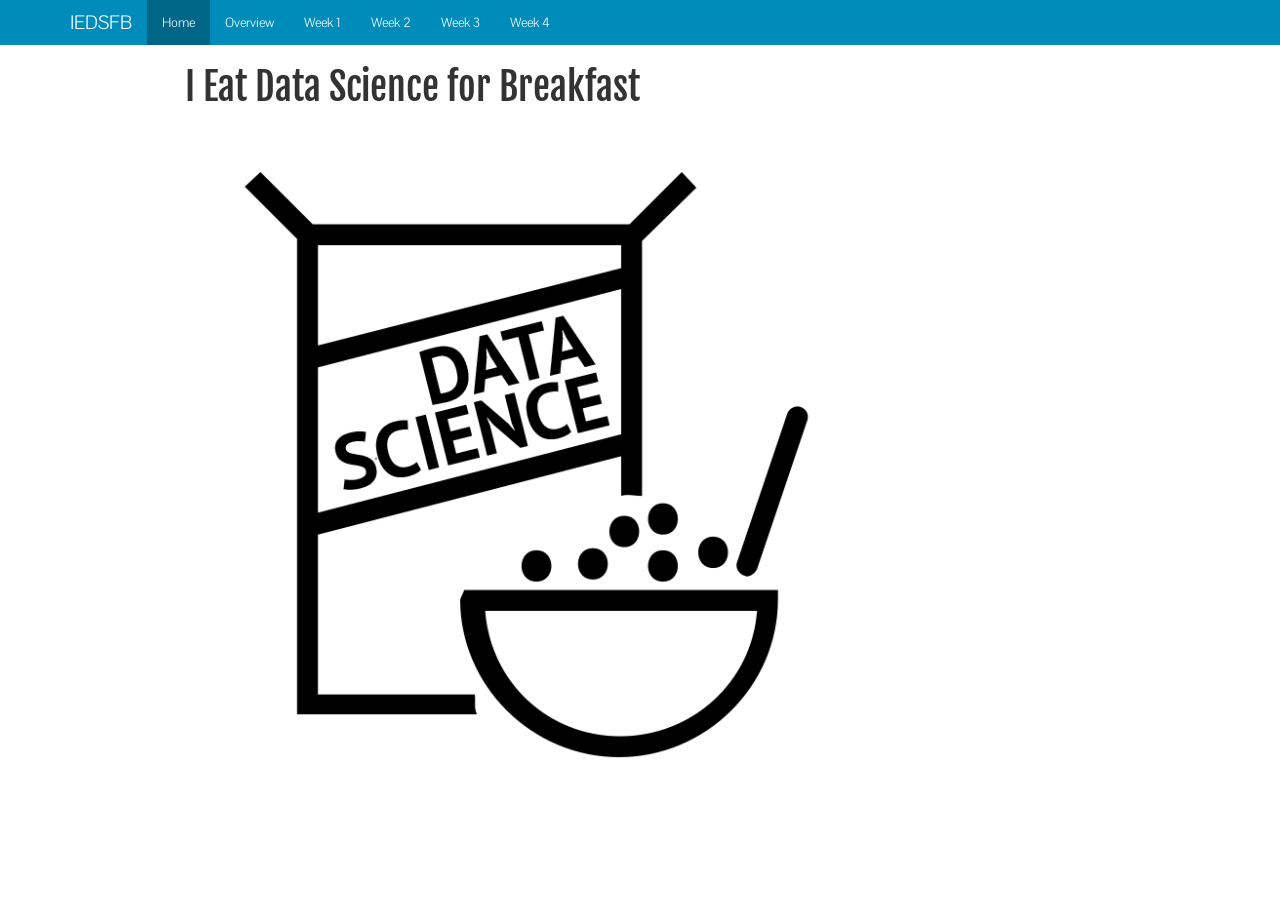
==== commit 1084b254: "Week 4" ====
--- a/index.html
+++ b/index.html
@@ -176,6 +176,9 @@
 <li>
   <a href="w3.html">Week 3</a>
 </li>
+<li>
+  <a href="w4.html">Week 4</a>
+</li>
       </ul>
       <ul class="nav navbar-nav navbar-right">
         
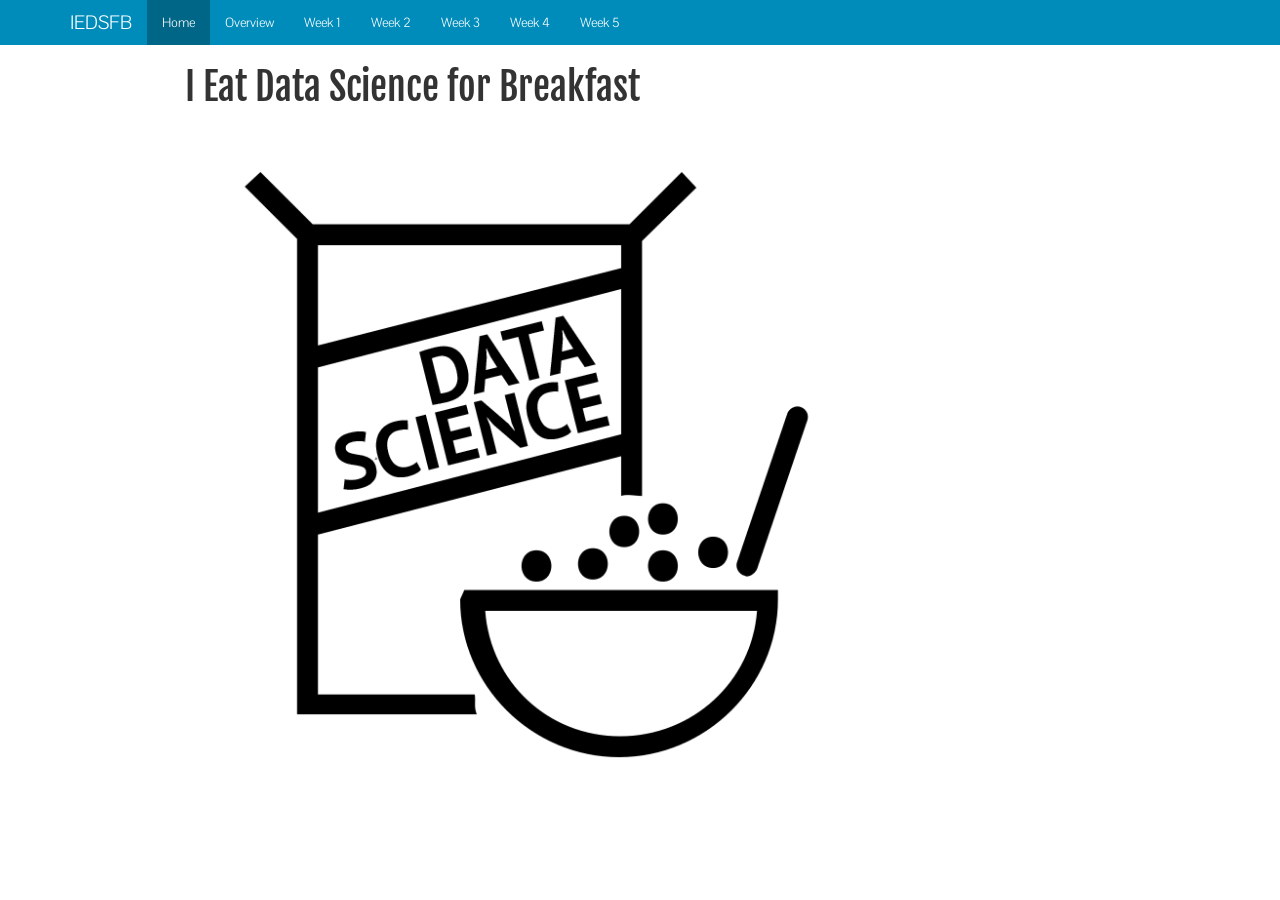
==== commit 2b276cc9: "Complete w5" ====
--- a/index.html
+++ b/index.html
@@ -179,6 +179,9 @@
 <li>
   <a href="w4.html">Week 4</a>
 </li>
+<li>
+  <a href="w5.html">Week 5</a>
+</li>
       </ul>
       <ul class="nav navbar-nav navbar-right">
         
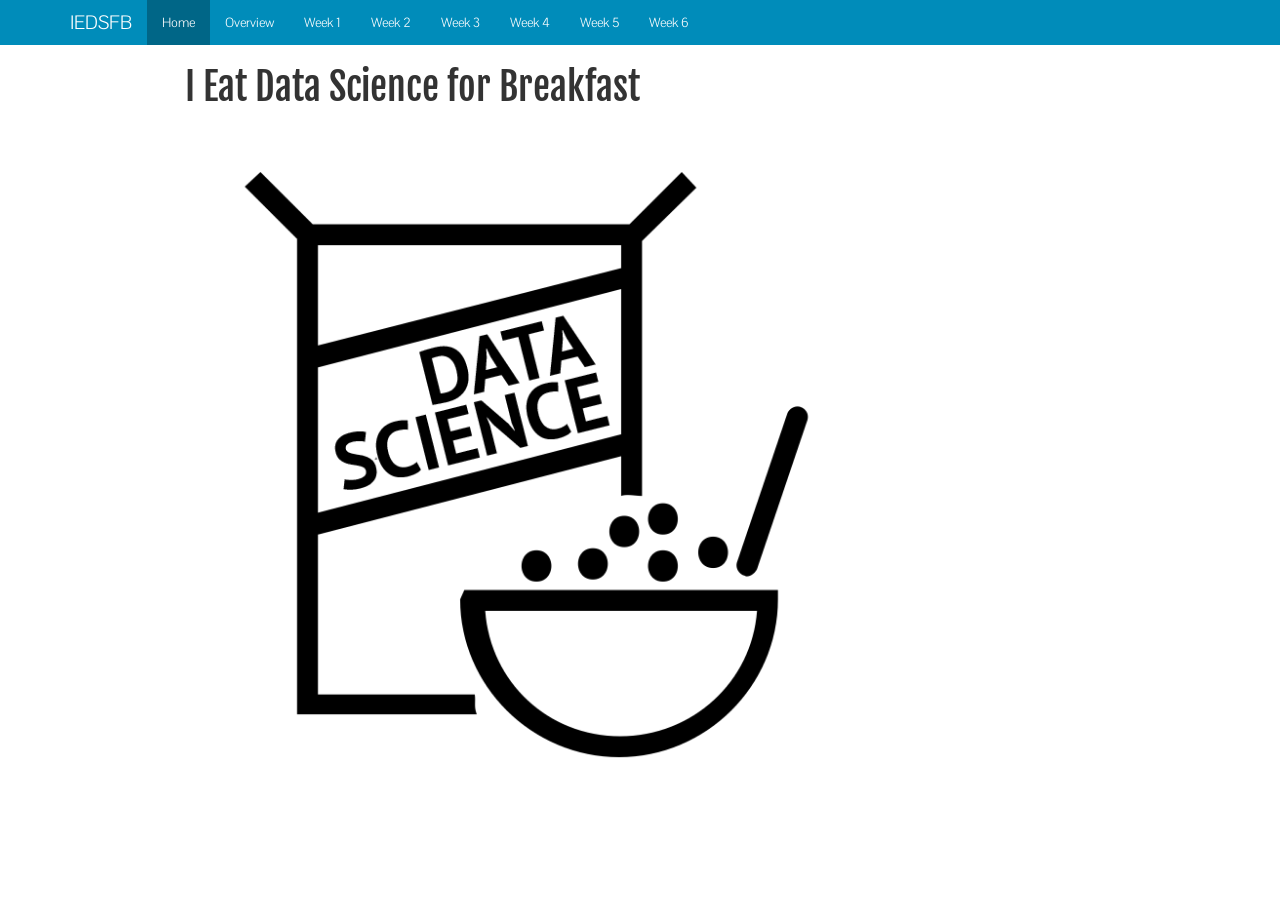
==== commit 206b4c39: "w6" ====
--- a/index.html
+++ b/index.html
@@ -182,6 +182,9 @@
 <li>
   <a href="w5.html">Week 5</a>
 </li>
+<li>
+  <a href="w6.html">Week 6</a>
+</li>
       </ul>
       <ul class="nav navbar-nav navbar-right">
         
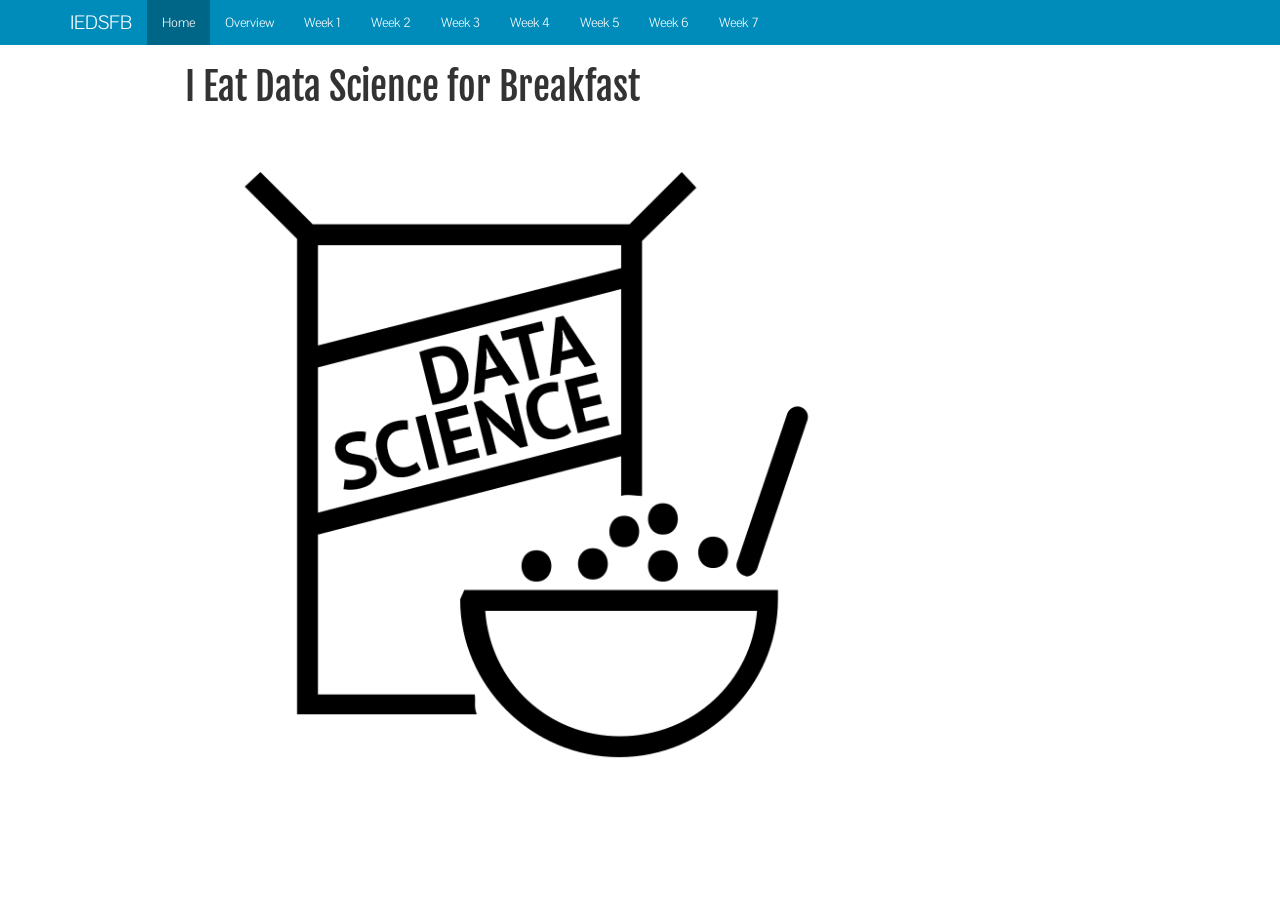
==== commit 2505bbea: "w7" ====
--- a/index.html
+++ b/index.html
@@ -185,6 +185,9 @@
 <li>
   <a href="w6.html">Week 6</a>
 </li>
+<li>
+  <a href="w7.html">Week 7</a>
+</li>
       </ul>
       <ul class="nav navbar-nav navbar-right">
         
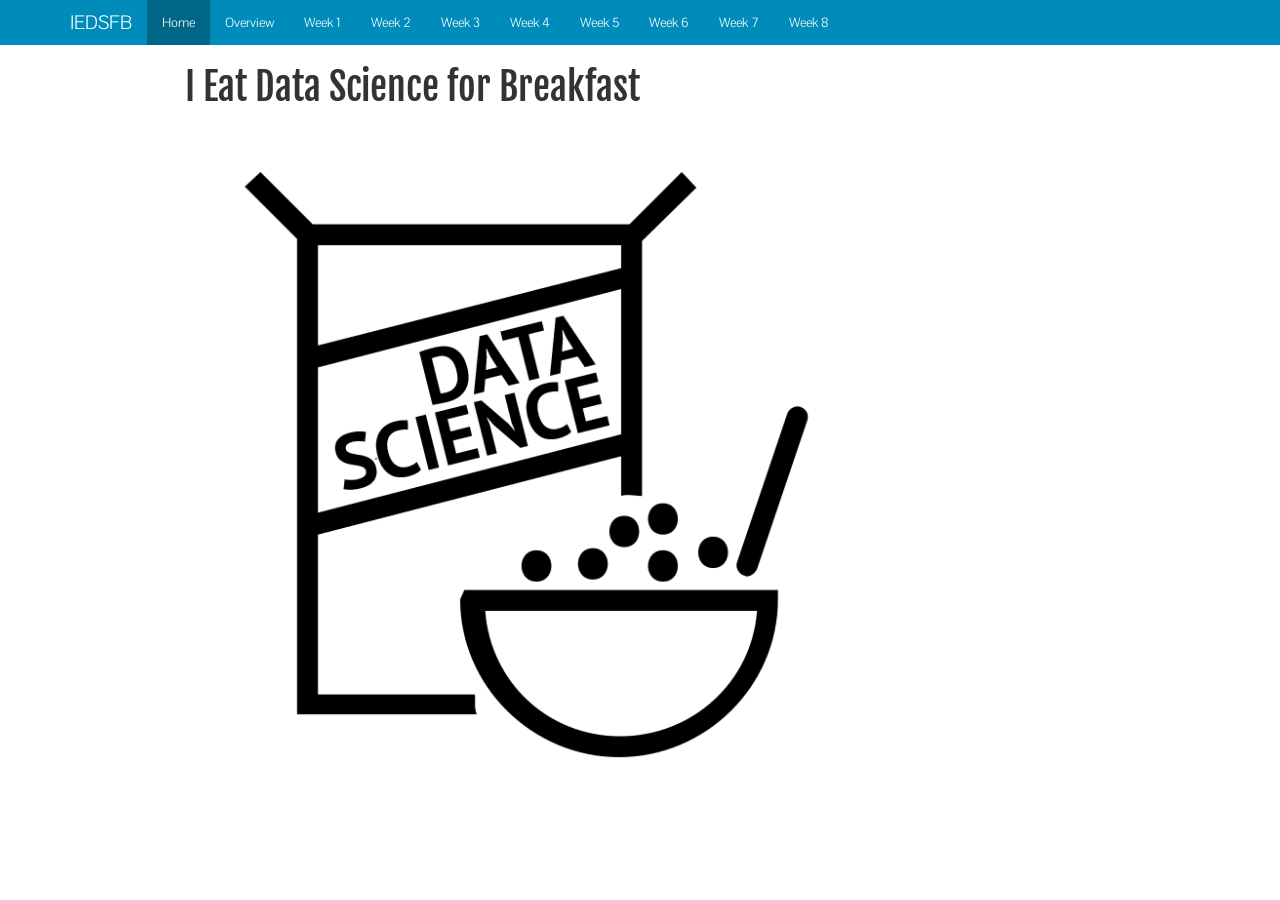
==== commit f9ef0664: "Week 8" ====
--- a/index.html
+++ b/index.html
@@ -188,6 +188,9 @@
 <li>
   <a href="w7.html">Week 7</a>
 </li>
+<li>
+  <a href="w8.html">Week 8</a>
+</li>
       </ul>
       <ul class="nav navbar-nav navbar-right">
         
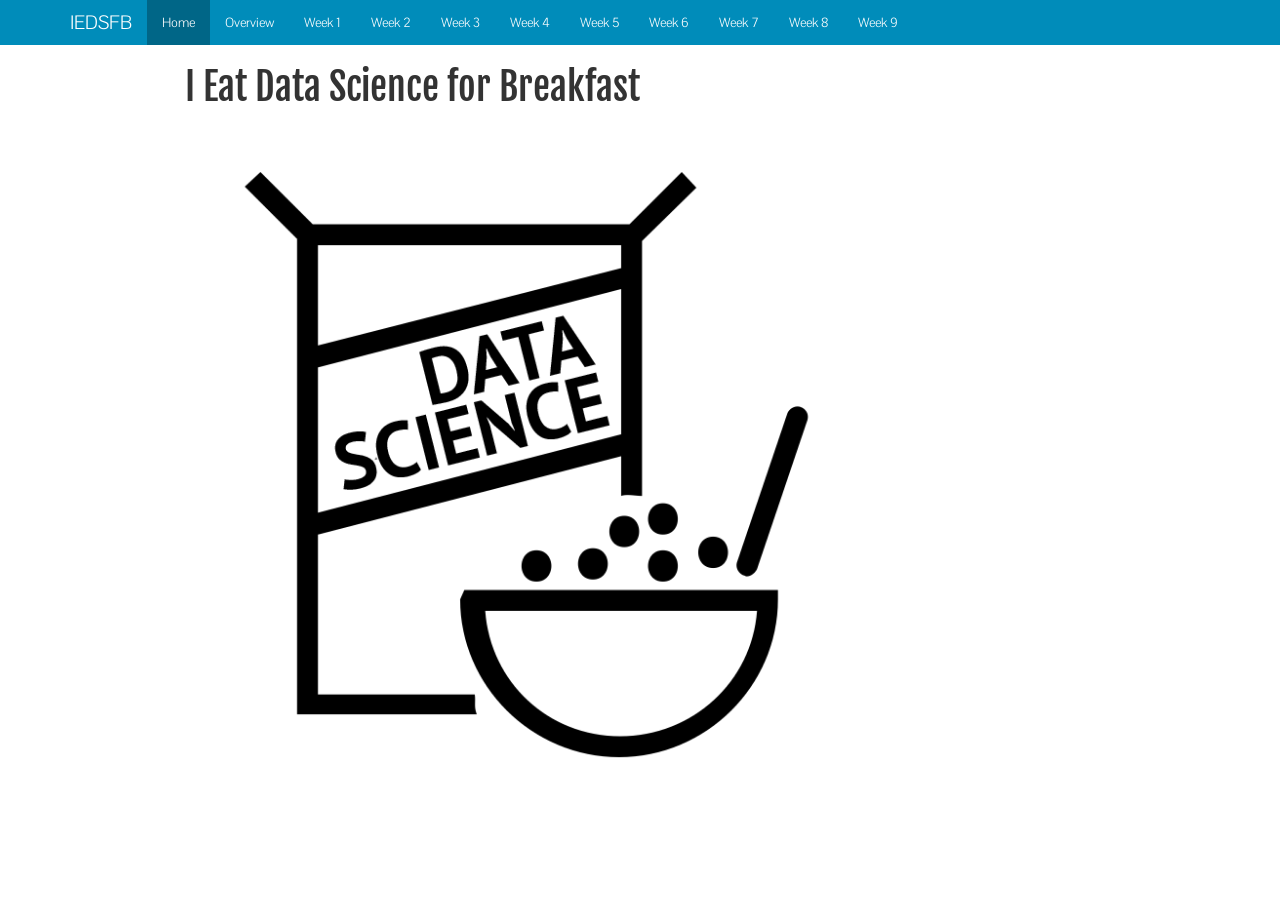
==== commit 22482729: "W9 build" ====
--- a/index.html
+++ b/index.html
@@ -191,6 +191,9 @@
 <li>
   <a href="w8.html">Week 8</a>
 </li>
+<li>
+  <a href="w9.html">Week 9</a>
+</li>
       </ul>
       <ul class="nav navbar-nav navbar-right">
         
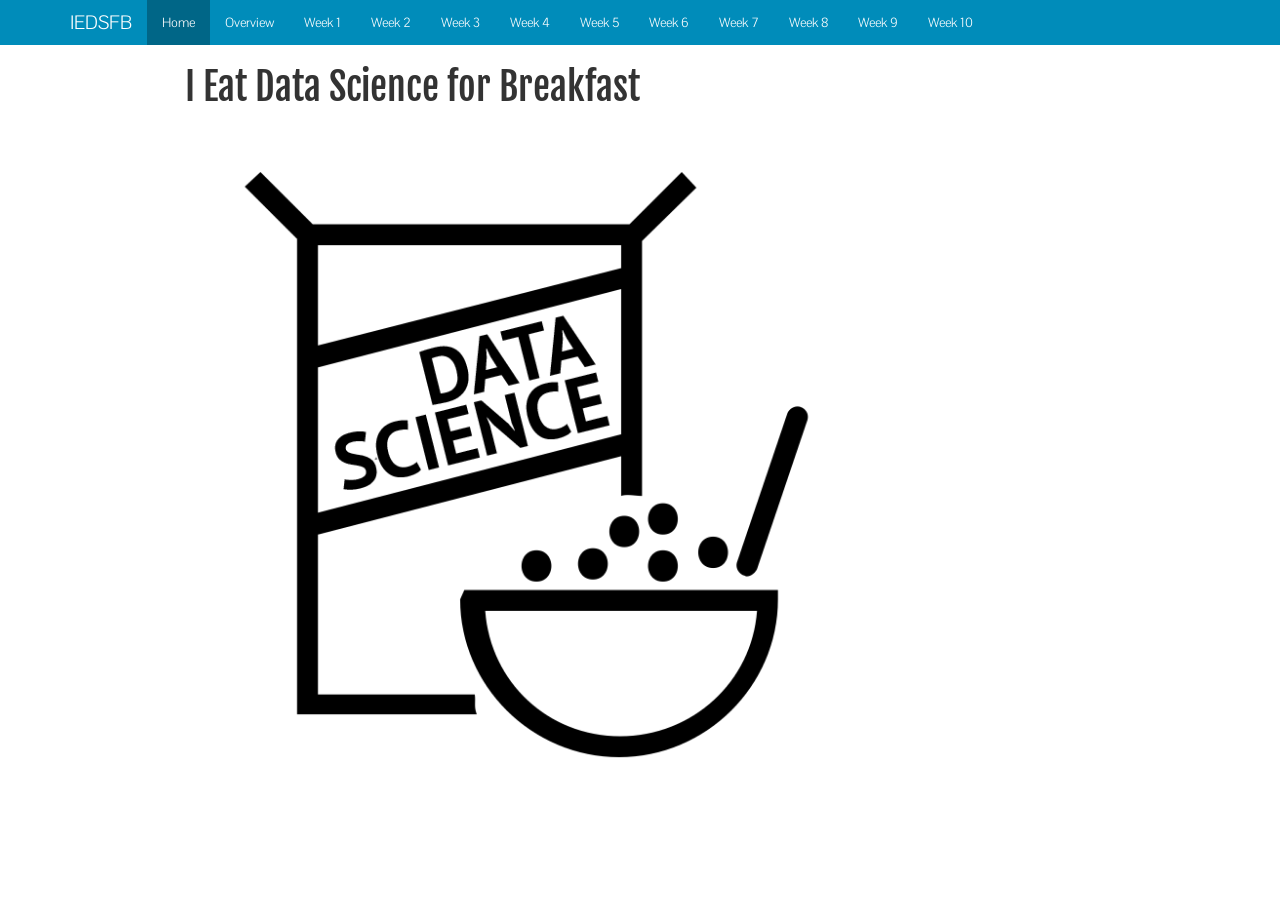
==== commit c1c47f6a: "Week 10" ====
--- a/index.html
+++ b/index.html
@@ -194,6 +194,9 @@
 <li>
   <a href="w9.html">Week 9</a>
 </li>
+<li>
+  <a href="w10.html">Week 10</a>
+</li>
       </ul>
       <ul class="nav navbar-nav navbar-right">
         
